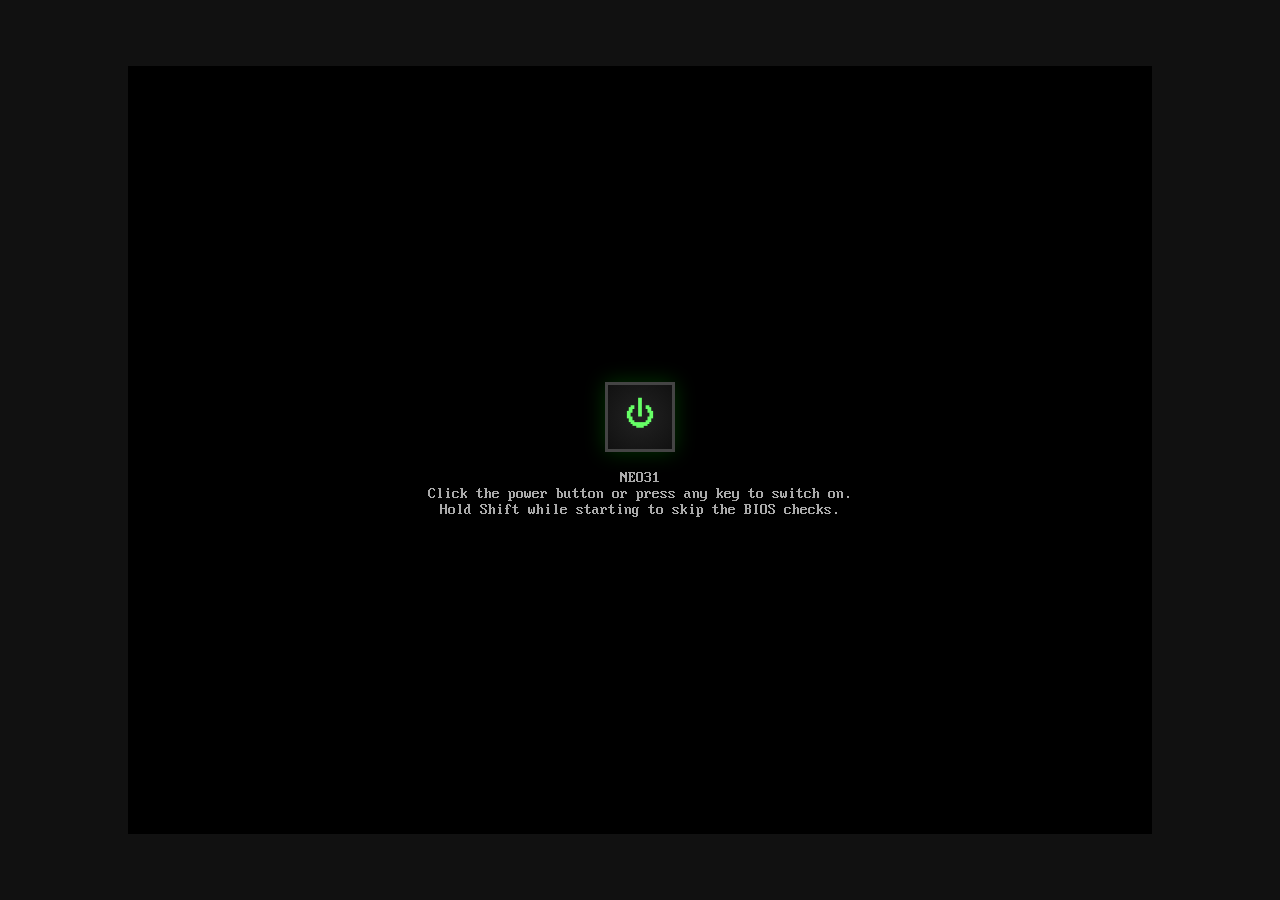
==== index.html @ 200caf45 "Initial commit" ====
<!DOCTYPE html>
<html lang="en">
<head>
<meta charset="utf-8">
<title>Neo31 — Windows 3.1 &amp; Neo10</title>
<meta name="viewport" content="width=device-width, initial-scale=1">
<link rel="stylesheet" href="css/win31.css">
<link rel="stylesheet" href="css/neo10.css">
</head>
<body>
<div id="stage">
  <div id="screen" tabindex="-1"></div>
</div>

<script src="js/util.js"></script>
<script src="js/sound.js"></script>
<script src="js/icons.js"></script>
<script src="js/fs.js"></script>
<script src="js/wm.js"></script>
<script src="js/ui.js"></script>
<script src="js/shell.js"></script>
<script src="js/settings.js"></script>
<script src="js/dos.js"></script>
<script src="js/apps/progman.js"></script>
<script src="js/apps/winfile.js"></script>
<script src="js/apps/control.js"></script>
<script src="js/apps/notepad.js"></script>
<script src="js/apps/write.js"></script>
<script src="js/apps/pbrush.js"></script>
<script src="js/apps/calc.js"></script>
<script src="js/apps/clock.js"></script>
<script src="js/apps/calendar.js"></script>
<script src="js/apps/cardfile.js"></script>
<script src="js/apps/charmap.js"></script>
<script src="js/apps/terminal.js"></script>
<script src="js/apps/media.js"></script>
<script src="js/apps/misc.js"></script>
<script src="js/apps/sol.js"></script>
<script src="js/apps/winmine.js"></script>
<script src="js/neo10/fileops.js"></script>
<script src="js/neo10/shell10.js"></script>
<script src="js/neo10/explorer.js"></script>
<script src="js/neo10/settings10.js"></script>
<script src="js/neo10/misc10.js"></script>
<script src="js/neo10/edge.js"></script>
<script src="js/main.js"></script>
</body>
</html>
---- css/win31.css ----
/* ===== Neo31 — Windows 3.1 look & feel ===== */
/* ===== Bitmap fonts (pixel-square outlines built by tools/build_fonts.py) ===== */
@font-face { font-family: "W31 System"; src: url(../fonts/w31-system.ttf); font-weight: 100 900; font-display: block; }
@font-face { font-family: "W31 MS Sans Serif"; src: url(../fonts/w31-mssans-8.ttf); font-weight: 100 549; font-display: block; }
@font-face { font-family: "W31 MS Sans Serif"; src: url(../fonts/w31-mssans-8-bold.ttf); font-weight: 550 900; font-display: block; }
@font-face { font-family: "W31 MS Sans Serif 10"; src: url(../fonts/w31-mssans-10.ttf); font-weight: 100 549; font-display: block; }
@font-face { font-family: "W31 MS Sans Serif 10"; src: url(../fonts/w31-mssans-10-bold.ttf); font-weight: 550 900; font-display: block; }
@font-face { font-family: "W31 Fixedsys"; src: url(../fonts/w31-fixedsys.ttf); font-weight: 100 900; font-display: block; }
@font-face { font-family: "W31 Courier"; src: url(../fonts/w31-courier.ttf); font-weight: 100 900; font-display: block; }
@font-face { font-family: "W31 Small Fonts"; src: url(../fonts/w31-smallfonts.ttf); font-weight: 100 900; font-display: block; }
@font-face { font-family: "W31 VGA"; src: url(../fonts/w31-vga.ttf); font-weight: 100 900; font-display: block; }
/* Large display text: Liberation Sans (Arial metrics) rasterised 1-bit, the way Windows 3.1 drew big TrueType text */
@font-face { font-family: "W31 Sans 24"; src: url(../fonts/w31-sans-24.ttf); font-weight: 100 549; font-display: block; }
@font-face { font-family: "W31 Sans 24"; src: url(../fonts/w31-sans-24-bold.ttf); font-weight: 550 900; font-display: block; }
@font-face { font-family: "W31 Sans 32"; src: url(../fonts/w31-sans-32.ttf); font-weight: 100 549; font-display: block; }
@font-face { font-family: "W31 Sans 32"; src: url(../fonts/w31-sans-32-bold.ttf); font-weight: 550 900; font-display: block; }
@font-face { font-family: "W31 Sans 48"; src: url(../fonts/w31-sans-48.ttf); font-weight: 100 900; font-display: block; }
@font-face { font-family: "W31 Sans 64"; src: url(../fonts/w31-sans-64.ttf); font-weight: 100 549; font-display: block; }
@font-face { font-family: "W31 Sans 64"; src: url(../fonts/w31-sans-64-bold.ttf); font-weight: 550 900; font-display: block; }
@font-face { font-family: "W31 Sans 96"; src: url(../fonts/w31-sans-96.ttf); font-weight: 100 900; font-display: block; }

:root {
  --desktop: #c0c0c0;
  --app-workspace: #ffffff;
  --window: #ffffff;
  --window-text: #000000;
  --menu: #ffffff;
  --menu-text: #000000;
  --active-title: #000080;
  --active-title-text: #ffffff;
  --inactive-title: #ffffff;
  --inactive-title-text: #000000;
  --active-border: #c0c0c0;
  --inactive-border: #c0c0c0;
  --window-frame: #000000;
  --scrollbar: #c0c0c0;
  --btn-face: #c0c0c0;
  --btn-shadow: #808080;
  --btn-text: #000000;
  --btn-highlight: #ffffff;
  --disabled-text: #808080;
  --highlight: #000080;
  --highlight-text: #ffffff;
  --border-w: 3px;
  --sys-font: 16px/16px "W31 System", sans-serif;
  --dlg-font: 16px/16px "W31 System", sans-serif;
  --icon-font: 13px/13px "W31 MS Sans Serif", sans-serif;
  --help-font: 16px/16px "W31 MS Sans Serif 10", sans-serif;
  --fixed-font: 15px/15px "W31 Fixedsys", monospace;
  --mono: 16px/16px "W31 VGA", monospace;
  --cur-arrow: default;
  --cur-wait: wait;
}

* { box-sizing: border-box; }
html, body { margin: 0; height: 100%; background: #000; overflow: hidden; }
body { font: var(--sys-font); color: #000; user-select: none; -webkit-user-select: none; }

#stage { position: fixed; inset: 0; background: #111; }
#screen {
  position: absolute; left: 0; top: 0; overflow: hidden; outline: none;
  transform-origin: 0 0; background: #000; cursor: var(--cur-arrow);
  image-rendering: pixelated; contain: strict;
  -webkit-font-smoothing: none; font-smooth: never; font-synthesis: none; text-rendering: optimizeSpeed; font-kerning: none;
}
#screen.busy, #screen.busy * { cursor: var(--cur-wait) !important; }
#screen.nocursor, #screen.nocursor * { cursor: none !important; }

/* ---------- desktop ---------- */
#desktop {
  position: absolute; inset: 0; background-color: var(--desktop); overflow: hidden;
}
#desktop .wallpaper { position: absolute; inset: 0; pointer-events: none; background-repeat: repeat; image-rendering: pixelated; }
#desktop .wallpaper.center { background-repeat: no-repeat; background-position: center; }
.layer { position: absolute; inset: 0; pointer-events: none; }
.layer > * { pointer-events: auto; }
#menus { z-index: 350000; }
#overlay { position: absolute; inset: 0; z-index: 349999; }

/* ---------- windows ---------- */
.win {
  position: absolute; display: flex; flex-direction: column;
  border: 1px solid var(--window-frame);
  padding: var(--border-w);
  background-color: var(--inactive-border);
  min-width: 112px;
}
.win.active { background-color: var(--active-border); }
.win.sizable {
  background-image:
    linear-gradient(#000, #000), linear-gradient(#000, #000), linear-gradient(#000, #000), linear-gradient(#000, #000);
  background-size: 1px 100%, 1px 100%, 100% 1px, 100% 1px;
  background-position: calc(var(--border-w) + 18px) 0, calc(100% - var(--border-w) - 18px) 0, 0 calc(var(--border-w) + 18px), 0 calc(100% - var(--border-w) - 18px);
  background-repeat: no-repeat;
}
.win.dlg { background-color: var(--inactive-title); padding: 4px; }
.win.dlg.active { background-color: var(--active-title); }
.win.dlg > .inner { outline: none; }
.win.noframe { padding: 0; }
.win.max { border-color: transparent; }
.win > .inner {
  flex: 1; display: flex; flex-direction: column; min-height: 0;
  border: 1px solid var(--window-frame); background: var(--window);
}
.win.dlg > .inner { background: var(--btn-face); }
.win.hidden, .win.min { display: none; }

.tb {
  display: flex; height: 19px; flex: none; border-bottom: 1px solid var(--window-frame);
  background: var(--inactive-title); color: var(--inactive-title-text);
}
.win.active > .inner > .tb { background: var(--active-title); color: var(--active-title-text); }
.win:not(.active) .win.active > .inner > .tb { background: var(--inactive-title); color: var(--inactive-title-text); }
.tb .cap {
  flex: 1; text-align: center; white-space: nowrap; overflow: hidden; text-overflow: clip;
  padding: 1px 4px 0; font: var(--sys-font);
}
.sys, .tbtn {
  width: 19px; height: 18px; flex: none; background: var(--btn-face); position: relative;
}
.sys { border-right: 1px solid #000; }
.sys::after {
  content: ''; position: absolute; left: 3px; top: 7px; width: 12px; height: 3px;
  background: #fff; border: 1px solid #000; box-shadow: 1px 1px 0 #808080;
}
.sys.child::after { width: 9px; left: 4px; }
.win.dlg .sys::after { width: 12px; }
.tbtn { border-left: 1px solid #000; box-shadow: inset 1px 1px 0 var(--btn-highlight), inset -1px -1px 0 var(--btn-shadow), inset -2px -2px 0 var(--btn-shadow); }
.tbtn:active, .tbtn.down { box-shadow: inset 1px 1px 0 var(--btn-shadow); }
.tbtn::after { content: ''; position: absolute; left: 5px; border: 4px solid transparent; }
.tbtn.min::after { top: 7px; border-top: 4px solid #000; border-bottom: 0; }
.tbtn.max::after { top: 5px; border-bottom: 4px solid #000; border-top: 0; }
.tbtn.restore::after { top: 2px; border-bottom: 4px solid #000; border-top: 0; }
.tbtn.restore::before { content: ''; position: absolute; left: 5px; top: 9px; border: 4px solid transparent; border-top: 4px solid #000; border-bottom: 0; }
.tbtn:active::after, .tbtn.down::after { transform: translate(1px, 1px); }

.mb {
  display: flex; flex: none; flex-wrap: wrap; background: var(--menu); color: var(--menu-text);
  border-bottom: 1px solid var(--window-frame); min-height: 19px; position: relative;
}
.mb-item { padding: 1px 6px 1px 7px; white-space: nowrap; }
.mb-item.open { background: var(--highlight); color: var(--highlight-text); }
.mb-item.disabled { color: var(--disabled-text); }
.mb .sys { border: 0; border-right: 0; height: 18px; background: transparent; }
.mb .mdi-sys { margin: 0 2px 0 0; }
.mb .mdi-sys::after { width: 9px; left: 5px; }
.mb .mdi-restore { margin-left: auto; height: 18px; border: 1px solid #000; border-width: 0 0 0 1px; }
.body { flex: 1; position: relative; overflow: hidden; min-height: 0; background: var(--window); color: var(--window-text); }
.win.dlg .body { background: var(--btn-face); color: #000; font: var(--dlg-font); }

/* sizing handles */
.rs { position: absolute; z-index: 5; }
.win { --rs: calc(var(--border-w) + 2px); }
.rs.n { top: -1px; left: 22px; right: 22px; height: var(--rs); cursor: ns-resize; }
.rs.s { bottom: -1px; left: 22px; right: 22px; height: var(--rs); cursor: ns-resize; }
.rs.w { left: -1px; top: 22px; bottom: 22px; width: var(--rs); cursor: ew-resize; }
.rs.e { right: -1px; top: 22px; bottom: 22px; width: var(--rs); cursor: ew-resize; }
.rs.nw { left: -1px; top: -1px; width: 23px; height: var(--rs); cursor: nwse-resize; }
.rs.nw2 { left: -1px; top: -1px; width: var(--rs); height: 23px; cursor: nwse-resize; }
.rs.ne { right: -1px; top: -1px; width: 23px; height: var(--rs); cursor: nesw-resize; }
.rs.ne2 { right: -1px; top: -1px; width: var(--rs); height: 23px; cursor: nesw-resize; }
.rs.sw { left: -1px; bottom: -1px; width: 23px; height: var(--rs); cursor: nesw-resize; }
.rs.sw2 { left: -1px; bottom: -1px; width: var(--rs); height: 23px; cursor: nesw-resize; }
.rs.se { right: -1px; bottom: -1px; width: 23px; height: var(--rs); cursor: nwse-resize; }
.rs.se2 { right: -1px; bottom: -1px; width: var(--rs); height: 23px; cursor: nwse-resize; }
.win.max .rs, .win.dlg .rs { display: none; }

/* XOR drag rectangle */
.xor { position: absolute; z-index: 99998; pointer-events: none; }
.xor > div { position: absolute; background: repeating-conic-gradient(#000 0 25%, #fff 0 50%) 0 0 / 2px 2px; opacity: .7; mix-blend-mode: difference; }
.xor .t { left: 0; right: 0; top: 0; height: 3px; }
.xor .b { left: 0; right: 0; bottom: 0; height: 3px; }
.xor .l { left: 0; top: 0; bottom: 0; width: 3px; }
.xor .r { right: 0; top: 0; bottom: 0; width: 3px; }

/* ---------- icons (minimised windows & program items) ---------- */
.icon {
  position: absolute; width: 72px; display: flex; flex-direction: column; align-items: center;
  text-align: center; outline: none;
}
.icon .img { width: 32px; height: 32px; margin-bottom: 2px; display: block; }
.icon .img img, .icon .img canvas { display: block; }
.icon .lbl {
  font: var(--icon-font); padding: 0 2px; max-width: 72px; word-wrap: break-word;
  color: #000; background: transparent;
}
#desktop > .wmc > .icon .lbl { background: var(--desktop); }
#desktop > .wmc > .icon .lbl:empty { display: none; }
.icon.sel .lbl, .icon:focus .lbl { background: var(--highlight) !important; color: var(--highlight-text) !important; }
.icon.inactive-sel .lbl { background: transparent; }
.ico { image-rendering: pixelated; pointer-events: none; }

.wmc { position: absolute; inset: 0; }

/* ---------- menus ---------- */
.popup {
  position: absolute; background: var(--menu); color: var(--menu-text); border: 1px solid #000;
  box-shadow: 2px 2px 0 #000; padding: 0 0 1px; min-width: 100px; z-index: 100001;
}
.popup .mi { display: flex; padding: 1px 0; white-space: nowrap; }
.popup .mi .chk { width: 18px; flex: none; }
.popup .mi .lab { flex: 1; padding-right: 18px; }
.popup .mi .acc { padding-right: 10px; }
.popup .mi .sub { padding-right: 6px; }
.popup .mi.hot { background: var(--highlight); color: var(--highlight-text); }
.popup .mi.dis { color: var(--disabled-text); }
.popup .sep { height: 1px; background: #000; margin: 3px 0; }

/* ---------- controls ---------- */
.btn {
  position: relative; font: var(--dlg-font); color: var(--btn-text); background: var(--btn-face);
  border: 1px solid #000; padding: 0 8px;
  clip-path: polygon(1px 0, calc(100% - 1px) 0, 100% 1px, 100% calc(100% - 1px), calc(100% - 1px) 100%, 1px 100%, 0 calc(100% - 1px), 0 1px); min-height: 23px; outline: none;
  box-shadow: inset 1px 1px 0 var(--btn-highlight), inset 2px 2px 0 var(--btn-highlight), inset -1px -1px 0 var(--btn-shadow), inset -2px -2px 0 var(--btn-shadow);
  cursor: inherit; white-space: nowrap;
}
.btn.default { border-width: 2px; }
.btn:active:not(:disabled), .btn.pressed { box-shadow: inset 1px 1px 0 var(--btn-shadow); padding-top: 2px; padding-left: 10px; }
.btn:focus-visible .bl, .btn:focus .bl { outline: 1px dotted #000; outline-offset: 0; }
.btn:disabled { color: var(--disabled-text); }
.btn .bl { padding: 0 2px; pointer-events: none; }

input.tx, textarea.tx, .tx {
  font: var(--dlg-font); font-weight: normal; background: #fff; color: #000; border: 1px solid #000;
  padding: 2px 3px; outline: none; border-radius: 0; height: 22px; user-select: text; -webkit-user-select: text;
}
input.tx:disabled { background: var(--btn-face); color: var(--disabled-text); }
input.tx::selection, textarea::selection, .sel-text::selection { background: var(--highlight); color: var(--highlight-text); }

input.chk, input.rad {
  appearance: none; -webkit-appearance: none; margin: 0 6px 0 0; width: 13px; height: 13px;
  border: 1px solid #000; background: #fff; position: relative; vertical-align: -2px; flex: none; outline: none;
}
input.chk:checked::before, input.chk:checked::after {
  content: ''; position: absolute; left: 5px; top: -1px; width: 1px; height: 13px; background: #000; transform: rotate(45deg);
}
input.chk:checked::after { transform: rotate(-45deg); }
label.lbl-ctl { display: inline-flex; align-items: center; white-space: nowrap; }
label.lbl-ctl:focus-within span { outline: 1px dotted #000; }

fieldset.grp { border: 1px solid #000; margin: 0; padding: 6px 8px 8px; position: absolute; }
fieldset.grp legend { padding: 0 2px; font: var(--dlg-font); margin-left: 4px; }

.lb {
  background: #fff; border: 1px solid #000; overflow-y: auto; overflow-x: hidden; outline: none;
  font: var(--dlg-font); font-weight: normal; color: #000;
}
.lb .it { padding: 0 3px; white-space: nowrap; overflow: hidden; text-overflow: ellipsis; display: flex; align-items: center; gap: 3px; min-height: 16px; }
.lb .it.sel { background: var(--highlight); color: var(--highlight-text); }
.lb:focus .it.cur { outline: 1px dotted #000; outline-offset: -1px; }
.lb .it.dis { color: var(--disabled-text); }

.cb { position: absolute; display: flex; height: 22px; outline: none; }
.cb .cbv { flex: 1; background: #fff; border: 1px solid #000; padding: 2px 3px; white-space: nowrap; overflow: hidden; font-weight: normal; }
.cb:focus .cbv span { background: var(--highlight); color: var(--highlight-text); }
.cb .cbb {
  width: 18px; border: 1px solid #000; border-left: 0; background: var(--btn-face); position: relative;
  box-shadow: inset 1px 1px 0 var(--btn-highlight), inset -1px -1px 0 var(--btn-shadow);
}
.cb .cbb::after { content: ''; position: absolute; left: 4px; top: 6px; border: 4px solid transparent; border-top: 4px solid #000; border-bottom: 0; }
.cb .cbb::before { content: ''; position: absolute; left: 4px; top: 12px; width: 8px; height: 1px; background: #000; }
.cb-drop { position: absolute; z-index: 100002; max-height: 150px; }

.slider { position: absolute; display: flex; height: 17px; background: var(--scrollbar); border: 1px solid #000; }
.slider .ar { width: 16px; flex: none; background: var(--btn-face); box-shadow: inset 1px 1px 0 var(--btn-highlight), inset -1px -1px 0 var(--btn-shadow); position: relative; }
.slider .ar.l { border-right: 1px solid #000; } .slider .ar.r { border-left: 1px solid #000; }
.slider .ar.l::after { content: ''; position: absolute; left: 4px; top: 3px; border: 4px solid transparent; border-right: 4px solid #000; border-left: 0; }
.slider .ar.r::after { content: ''; position: absolute; left: 6px; top: 3px; border: 4px solid transparent; border-left: 4px solid #000; border-right: 0; }
.slider .tr { flex: 1; position: relative; background: var(--scrollbar); }
.slider .th { position: absolute; top: 0; width: 16px; height: 15px; background: var(--btn-face); border-left: 1px solid #000; border-right: 1px solid #000; box-shadow: inset 1px 1px 0 var(--btn-highlight), inset -1px -1px 0 var(--btn-shadow); }

/* Win 3.1 scrollbars */
.scroll31, .scroll31 * { scrollbar-width: auto; }
.scroll31::-webkit-scrollbar, .scroll31 *::-webkit-scrollbar, .lb::-webkit-scrollbar, textarea::-webkit-scrollbar, .body *::-webkit-scrollbar { width: 17px; height: 17px; }
.body *::-webkit-scrollbar-track, .lb::-webkit-scrollbar-track { background: var(--scrollbar); }
.body *::-webkit-scrollbar-thumb, .lb::-webkit-scrollbar-thumb { background: var(--btn-face); border: 1px solid #000; box-shadow: inset 1px 1px 0 var(--btn-highlight), inset -1px -1px 0 var(--btn-shadow); }
.body *::-webkit-scrollbar-button, .lb::-webkit-scrollbar-button { display: block; width: 17px; height: 17px; background-color: var(--btn-face); border: 1px solid #000; box-shadow: inset 1px 1px 0 var(--btn-highlight), inset -1px -1px 0 var(--btn-shadow); background-repeat: no-repeat; background-position: center; }
.body *::-webkit-scrollbar-button:vertical:start:increment, .body *::-webkit-scrollbar-button:vertical:end:decrement,
.body *::-webkit-scrollbar-button:horizontal:start:increment, .body *::-webkit-scrollbar-button:horizontal:end:decrement,
.lb::-webkit-scrollbar-button:vertical:start:increment, .lb::-webkit-scrollbar-button:vertical:end:decrement { display: none; }
.body *::-webkit-scrollbar-corner { background: var(--btn-face); }

/* dialogs */
.dlgc { position: absolute; inset: 0; }
.dlgc > * { position: absolute; }
.dlgc .txt { white-space: pre-wrap; }
.win.mdimax > .inner > .tb { display: none; }
.mbox { display: inline-flex; position: absolute; left: 0; top: 0; min-width: 230px; flex-direction: column; padding: 14px 14px 12px; gap: 14px; }
.mbox .row { display: flex; gap: 16px; align-items: flex-start; }
.mbox .msg { white-space: pre-wrap; padding-top: 7px; max-width: 360px; line-height: 16px; }
.mbox .btns { display: flex; justify-content: center; gap: 10px; }
.mbox .btns .btn { min-width: 70px; }

/* ---------- boot & DOS ---------- */
.textmode {
  position: absolute; inset: 0; background: #000; color: #aaa; font: var(--mono); padding: 0;
  white-space: pre; overflow: hidden; z-index: 200000;
}
.textmode .cur { animation: blink 0.5s steps(1) infinite; color: #aaa; }
.textmode.gfx { padding: 0; }
@keyframes blink { 50% { opacity: 0; } }
.dosgrid { white-space: pre; font: var(--mono); color: #c0c0c0; background: #000; }
.dosgrid .cur { animation: blink 0.5s steps(1) infinite; }
.dosgrid .c-hi { color: #fff; }
.dosgrid .c-cy { color: #55ffff; }
.dosgrid .c-ye { color: #ffff55; }

.power {
  position: absolute; inset: 0; display: flex; flex-direction: column; align-items: center; justify-content: center;
  color: #aaa; background: #000; font: var(--mono); z-index: 300000; gap: 18px; text-align: center;
}
.power .pbtn {
  width: 70px; height: 70px; border: 3px solid #444; image-rendering: pixelated; display: flex; align-items: center; justify-content: center;
  color: #6f6; font-size: 30px; cursor: pointer; background: radial-gradient(#222, #111); box-shadow: 0 0 20px #030;
}
.power .pbtn:hover { border-color: #6f6; }

.splash { position: absolute; inset: 0; background: #000; z-index: 250000; display: flex; align-items: center; justify-content: center; }
.splash .box { display: flex; gap: 24px; align-items: center; color: #fff; }
.splash .t1 { font: bold 24px/28px "W31 Sans 24"; }
.splash .t2 { font: bold 64px/72px "W31 Sans 64"; margin: 0 0 4px; }
.splash .t3 { font: 24px/28px "W31 Sans 24"; color: #c0c0c0; }
.splash .t4 { font: var(--icon-font); color: #c0c0c0; margin-top: 30px; }

/* screen saver */
.saver { position: absolute; inset: 0; z-index: 400000; background: #000; }
.saver canvas { width: 100%; height: 100%; display: block; }

/* misc helpers */
.hidden { display: none !important; }
.sunken { border: 1px solid #000; background: #fff; }
.raised { background: var(--btn-face); box-shadow: inset 1px 1px 0 var(--btn-highlight), inset -1px -1px 0 var(--btn-shadow); }
.status { flex: none; display: flex; border-top: 1px solid #000; background: var(--btn-face); height: 21px; padding: 2px 3px; gap: 4px; font: var(--icon-font); }
.status > div { line-height: 15px; }
.status > div { border: 1px solid; border-color: var(--btn-shadow) var(--btn-highlight) var(--btn-highlight) var(--btn-shadow); padding: 0 4px; white-space: nowrap; overflow: hidden; }
.fill { position: absolute; inset: 0; }
.mono { font: var(--mono); }
textarea.edit {
  position: absolute; inset: 0; width: 100%; height: 100%; border: 0; resize: none; outline: none; padding: 1px 3px;
  font: var(--fixed-font); color: var(--window-text); background: var(--window);
  user-select: text; -webkit-user-select: text; overflow: scroll;
}
.trails { position: absolute; z-index: 500000; pointer-events: none; width: 16px; height: 22px; }
.win, .win:focus, .body:focus, .lb:focus, .cb:focus, .icon:focus, .slider:focus, [tabindex]:focus { outline: none; }
.lb:focus .it.cur { outline: 1px dotted #000; outline-offset: -1px; }
.body.dlgc { position: relative; inset: auto; }

.textmode canvas { position: absolute; left: 0; top: 0; width: 100%; height: 100%; image-rendering: pixelated; }
canvas.dosgrid { display: block; image-rendering: pixelated; }
.lb, .cb .cbv, input.tx, textarea.tx { font: var(--dlg-font); }
.pm-group .icon .lbl, #desktop .icon .lbl { font: var(--icon-font); }

/* Desktop > Icons > Wrap Title off: titles stay on one line */
#screen.notitlewrap .icon .lbl { white-space: nowrap; max-width: none; word-wrap: normal; }

/* icon title colours follow what they're drawn on */
.icon .lbl { color: var(--window-text); }
#desktop > .wmc > .icon .lbl { color: var(--desktop-text); }
.wmc .wmc > .icon .lbl { color: var(--workspace-text); }
---- css/neo10.css ----
/* ===== Neo10: Windows 10 layout, Windows 3.1 pixels =====
   Bitmap fonts are only ever used at whole multiples of their cell size. */
#desktop.neo { --tbh: 41px; --neo-text: 16px/16px "W31 MS Sans Serif 10", sans-serif; --neo-small: 13px/13px "W31 MS Sans Serif", sans-serif; }
#desktop.neo > .wmc { bottom: var(--tbh); }
.neo-pix { image-rendering: pixelated; }

/* full-screen layers: boot, lock, sign-in, shutdown */
.neo-full { position: absolute; inset: 0; z-index: 300000; overflow: hidden; color: #fff; }
.neo-center { position: absolute; inset: 0; display: flex; flex-direction: column; align-items: center; justify-content: center; }
.neo-bigtext { font: 32px/36px "W31 Sans 32"; color: #fff; }
.neo-lockbg { position: absolute; inset: 0; image-rendering: pixelated; }
.neo-lockface { position: absolute; inset: 0; }
.neo-lockclock { position: absolute; left: 48px; bottom: 56px; text-shadow: 2px 2px 0 #000; }
.neo-locktime { font: 96px/108px "W31 Sans 96"; }
.neo-lockdate { font: 48px/55px "W31 Sans 48"; }
.neo-signin { gap: 16px; background: transparent; }
.neo-signin img { image-rendering: pixelated; border: 2px solid #fff; }
.neo-signname { font: 32px/36px "W31 Sans 32"; text-shadow: 2px 2px 0 #000; }
.neo-pwrow { display: flex; gap: 0; }
.neo-pw { width: 220px; height: 30px !important; font: 16px/16px "W31 System"; }
.neo-pwrow .btn { min-width: 34px; height: 30px; }
.neo-signmsg { font: 16px/16px "W31 System"; min-height: 16px; text-shadow: 1px 1px 0 #000; }
.neo-welcome { display: flex; align-items: center; gap: 16px; font: 32px/36px "W31 Sans 32"; }
.neo-signpower { position: absolute; right: 16px; bottom: 16px; }
.neo-signpower .neo-tbtn { background: var(--btn-face); }

/* ---------------- taskbar ---------------- */
.neo-taskbar {
  position: absolute; left: 0; right: 0; bottom: 0; height: 41px; z-index: 90000; display: flex; align-items: center; gap: 2px;
  padding: 2px 0 1px 2px; background: var(--btn-face); color: var(--btn-text); border-top: 1px solid #000; font: var(--neo-small);
  transition: none;
}
.neo-taskbar.accent { background: var(--active-title); color: var(--active-title-text); }
.neo-taskbar.autohide:not(.peek) { transform: translateY(39px); }
.neo-tbtn { height: 36px; min-width: 30px; padding: 0 5px; display: flex; align-items: center; justify-content: center; gap: 6px; flex: none; }
.neo-tbtn:active, .neo-tbtn.pressed { box-shadow: inset 1px 1px 0 var(--btn-shadow), inset -1px -1px 0 var(--btn-highlight); }
.neo-start { width: 48px; box-shadow: inset 1px 1px 0 var(--btn-highlight), inset -1px -1px 0 var(--btn-shadow); border: 1px solid #000; height: 36px; background: var(--btn-face); }
.neo-start span { display: none; }
.neo-start.pressed { box-shadow: inset 1px 1px 0 var(--btn-shadow); }
.neo-search { display: flex; align-items: center; gap: 4px; width: 230px; height: 30px; padding: 0 4px; border: 1px solid #000; background: var(--window); flex: none; }
.neo-search input { flex: 1; border: 0 !important; height: 26px !important; padding: 0 2px; background: transparent; color: var(--window-text); font: 16px/16px "W31 System"; }
.neo-search input::placeholder { color: var(--disabled-text); }
.neo-search.inpanel { width: auto; margin: 6px; }
.neo-tbapps { flex: 1; display: flex; gap: 2px; overflow: hidden; height: 38px; align-items: center; }
.neo-tbapp {
  position: relative; width: 44px; height: 38px; display: flex; align-items: center; justify-content: center; gap: 6px; flex: none; padding: 0 4px;
}
.neo-tbapp.running { background: var(--btn-face); border: 1px solid #000; box-shadow: inset 1px 1px 0 var(--btn-highlight), inset -1px -1px 0 var(--btn-shadow); }
.neo-tbapp.running::after { content: ''; position: absolute; left: 6px; right: 6px; bottom: 2px; height: 2px; background: var(--highlight); }
.neo-tbapp.multi::before { content: ''; position: absolute; right: -3px; top: 3px; bottom: 3px; width: 2px; border: 1px solid #000; border-left: 0; background: var(--btn-face); }
.neo-tbapp.active { box-shadow: inset 1px 1px 0 var(--btn-shadow), inset 2px 2px 0 var(--btn-shadow); background-image: repeating-conic-gradient(var(--btn-highlight) 0 25%, transparent 0 50%); background-size: 2px 2px; }
.neo-tbapp.labels { width: 168px; justify-content: flex-start; }
.neo-tbapp.labels span { white-space: nowrap; overflow: hidden; text-overflow: ellipsis; font: 16px/16px "W31 System"; }
.neo-tbapp.flash { background: var(--active-title); }
.neo-tray { display: flex; align-items: center; height: 38px; gap: 0; flex: none; }
.neo-clock { flex-direction: column; gap: 2px; min-width: 72px; padding: 0 6px; font: var(--neo-small); }
.neo-showdesk { width: 7px; height: 38px; border-left: 1px solid var(--btn-shadow); margin-left: 4px; flex: none; }

/* ---------------- panels (start, search, action centre, flyouts) ---------------- */
.neo-panel { position: absolute; bottom: var(--tbh); z-index: 95000; color: var(--btn-text); font: var(--neo-text); }
.raised { border: 1px solid #000; }
.neo-start-menu { left: 0; height: min(520px, calc(100% - var(--tbh) - 8px)); display: flex; background: var(--btn-face); }
.neo-rail { width: 48px; display: flex; flex-direction: column; border-right: 1px solid var(--btn-shadow); padding: 4px 0; flex: none; }
.neo-railbtn { height: 40px; display: flex; align-items: center; justify-content: center; }
.neo-railbtn span { display: none; }
.neo-railbtn:hover, .neo-appitem:hover, .neo-appitem.hot, .neo-cat:hover { background: var(--highlight); color: var(--highlight-text); }
.neo-applist { width: 240px; overflow-y: auto; padding: 4px 0; flex: none; background: var(--window); color: var(--window-text); border-right: 1px solid #000; }
.neo-applabel { font: bold 13px/13px "W31 MS Sans Serif"; padding: 10px 10px 6px; color: inherit; }
.neo-appitem { display: flex; align-items: center; gap: 8px; padding: 4px 10px; min-height: 26px; cursor: inherit; }
.neo-appitem.indent { padding-left: 30px; }
.neo-appitem.cur { background: var(--btn-face); box-shadow: inset 3px 0 0 var(--highlight); }
.neo-chev { margin-left: auto; font: var(--neo-small); }
.neo-tiles { width: 320px; padding: 4px 10px; overflow-y: auto; flex: none; }
.neo-tilehead { font: bold 13px/13px "W31 MS Sans Serif"; padding: 6px 0 8px; }
.neo-tilegrid { display: grid; grid-template-columns: repeat(3, 96px); grid-auto-rows: 96px; gap: 6px; grid-auto-flow: dense; }
.neo-tile { position: relative; border: 1px solid #000; color: #fff; overflow: hidden; box-shadow: inset 1px 1px 0 rgba(255,255,255,.6), inset -1px -1px 0 rgba(0,0,0,.6); background-repeat: repeat; image-rendering: pixelated; }
.neo-tile.wide { grid-column: span 2; }
.neo-tile:active { box-shadow: inset 1px 1px 0 rgba(0,0,0,.6); }
.neo-tilebody { position: absolute; inset: 0 0 18px 0; display: flex; flex-direction: column; align-items: center; justify-content: center; gap: 4px; font: var(--neo-small); text-shadow: 1px 1px 0 #000; }
.neo-tilebig { font: 32px/36px "W31 Sans 32"; }
.neo-tilerow { display: flex; align-items: center; gap: 8px; }
.neo-tilename { position: absolute; left: 5px; bottom: 4px; font: var(--neo-small); text-shadow: 1px 1px 0 #000; white-space: nowrap; }

.neo-search-panel { left: 52px; width: 600px; height: min(440px, calc(100% - var(--tbh) - 8px)); display: flex; flex-wrap: wrap; background: var(--btn-face); align-content: stretch; }
.neo-search-panel .neo-search.inpanel { width: calc(100% - 12px); flex: none; }
.neo-results { width: 300px; height: 100%; overflow-y: auto; background: var(--window); color: var(--window-text); border-right: 1px solid #000; }
.neo-search-panel .neo-search.inpanel ~ .neo-results, .neo-search-panel .neo-search.inpanel ~ .neo-resdetail { height: calc(100% - 44px); }
.neo-appitem.best { min-height: 48px; }
.neo-resdetail { flex: 1; display: flex; flex-direction: column; align-items: center; padding: 24px 12px; gap: 8px; height: 100%; }
.neo-resdetail img { image-rendering: pixelated; }
.neo-resdetail .neo-appitem { align-self: stretch; }
.neo-detname { font: 24px/28px "W31 Sans 24"; text-align: center; }
.neo-kind { font: var(--neo-small); color: inherit; opacity: 1; }
.neo-sep { align-self: stretch; border-top: 1px solid var(--btn-shadow); margin: 6px 0; }
.neo-noresult { padding: 16px; }

.neo-action { right: 0; top: 0; width: 330px; display: flex; flex-direction: column; background: var(--btn-face); }
.neo-achead { display: flex; justify-content: space-between; align-items: baseline; padding: 12px 12px 8px; font: 16px/16px "W31 System"; }
.neo-link { color: var(--highlight); text-decoration: underline; font: var(--neo-small); padding: 4px 0; }
.neo-panel .neo-link, .neo-scontent .neo-link { cursor: inherit; }
.neo-notes { flex: 1; overflow-y: auto; padding: 0 8px; display: flex; flex-direction: column; gap: 6px; }
.neo-note { position: relative; display: flex; gap: 10px; padding: 8px 22px 8px 8px; background: var(--window); color: var(--window-text); }
.neo-ttitle { font: bold 16px/16px "W31 MS Sans Serif 10"; margin: 2px 0; }
.neo-nonotes { padding: 24px; text-align: center; }
.neo-x { position: absolute; right: 2px; top: 2px; width: 16px; height: 16px; line-height: 14px; text-align: center; font: bold 16px/14px "W31 System"; border: 1px solid #000; background: var(--btn-face); color: var(--btn-text); }
.neo-quick { display: grid; grid-template-columns: repeat(4, 1fr); gap: 4px; padding: 8px; border-top: 1px solid var(--btn-shadow); }
.neo-qa { height: 60px; display: flex; flex-direction: column; justify-content: center; align-items: center; gap: 4px; border: 1px solid #000; background: var(--btn-face); font: var(--neo-small); text-align: center; box-shadow: inset 1px 1px 0 var(--btn-highlight), inset -1px -1px 0 var(--btn-shadow); }
.neo-qa.on { background: var(--highlight); color: var(--highlight-text); box-shadow: inset 1px 1px 0 var(--btn-shadow); }

.neo-fly { right: 4px; width: 300px; padding: 12px; background: var(--btn-face); display: flex; flex-direction: column; gap: 6px; }
.neo-flytime { font: 32px/36px "W31 Sans 32"; }
.neo-cal { margin-top: 6px; }
.neo-calhead { display: flex; justify-content: space-between; padding: 4px 0; font: 16px/16px "W31 System"; }
.neo-calgrid { display: grid; grid-template-columns: repeat(7, 1fr); text-align: center; gap: 1px; background: var(--window); color: var(--window-text); border: 1px solid #000; }
.neo-caldow { font: bold 13px/22px "W31 MS Sans Serif"; border-bottom: 1px solid #000; }
.neo-calday { line-height: 26px; }
.neo-calday.other { color: var(--disabled-text); }
.neo-calday.today { background: var(--highlight); color: var(--highlight-text); }
.neo-volrow { display: flex; align-items: center; gap: 8px; }
.neo-flypct { width: 32px; text-align: right; font: 16px/16px "W31 System"; }
.neo-netitem { display: flex; gap: 10px; align-items: center; padding: 8px; border: 1px solid #000; background: var(--window); color: var(--window-text); }
.neo-netitem.on { box-shadow: inset 4px 0 0 var(--highlight); }

.neo-toast { position: absolute; right: 8px; width: 330px; z-index: 96000; }
.neo-toast .inner { background: var(--btn-face); }
.neo-toastbody { display: flex; gap: 10px; padding: 10px; font: var(--neo-text); color: var(--btn-text); }

/* ---------------- task view ---------------- */
.neo-taskview { position: absolute; left: 0; right: 0; top: 0; bottom: var(--tbh); z-index: 94000; background: repeating-conic-gradient(#000 0 25%, transparent 0 50%) 0 0 / 2px 2px; display: flex; flex-direction: column; overflow: auto; }
.neo-vdstrip { display: flex; gap: 12px; padding: 16px; justify-content: center; flex: none; }
.neo-vd { position: relative; width: 130px; height: 96px; display: flex; flex-direction: column; align-items: center; gap: 6px; padding: 8px; background: var(--btn-face); color: var(--btn-text); font: var(--neo-small); box-shadow: inset 1px 1px 0 var(--btn-highlight), inset -1px -1px 0 var(--btn-shadow); }
.neo-vd.cur { box-shadow: inset 1px 1px 0 var(--btn-shadow); background: var(--highlight); color: var(--highlight-text); }
.neo-vdthumb { width: 96px; height: 54px; background: var(--desktop); border: 1px solid #000; }
.neo-vdnew { justify-content: center; }
.neo-cards { flex: 1; display: flex; flex-wrap: wrap; gap: 28px; align-content: center; justify-content: center; padding: 24px; }
.neo-card { position: relative !important; width: 230px; height: 160px; }
.neo-cardbody { display: flex; align-items: center; justify-content: center; }
.neo-card .neo-x { top: -9px; right: -9px; }

/* ---------------- desktop icons ---------------- */
.neo-deskicons { position: absolute; inset: 0; z-index: 0; }
.neo-deskicons .icon .lbl { background: transparent !important; color: #fff; text-shadow: 1px 1px 0 #000; }
.neo-deskicons .icon.sel .lbl { text-shadow: none; }
.neo-deskicons .icon.sel .lbl { background: var(--highlight) !important; color: var(--highlight-text) !important; }
.neo-deskicons .icon.sel .img { filter: none; }
.neo-rename { width: 74px; height: 18px !important; padding: 0 2px !important; font: 13px/13px "W31 MS Sans Serif" !important; }

/* ---------------- File Explorer ---------------- */
.body.neo-explorer { display: flex; flex-direction: column; background: var(--btn-face); }
.neo-xbar { display: flex; gap: 4px; padding: 4px; align-items: center; border-bottom: 1px solid #000; flex: none; }
.neo-xbtn { width: 26px; height: 24px; display: flex; align-items: center; justify-content: center; border: 1px solid #000; background: var(--btn-face); box-shadow: inset 1px 1px 0 var(--btn-highlight), inset -1px -1px 0 var(--btn-shadow); }
.neo-xbtn:active { box-shadow: inset 1px 1px 0 var(--btn-shadow); }
.neo-xbtn.dis img { opacity: .35; }
.neo-addr { flex: 1; height: 24px !important; }
.neo-xsearch { width: 160px; height: 24px !important; }
.neo-xsplit { flex: 1; display: flex; min-height: 0; background: var(--window); }
.neo-xnav { width: 168px; border: 0 !important; border-right: 1px solid #000 !important; font: var(--neo-text) !important; flex: none; }
.neo-xnav .it { min-height: 22px; }
.neo-xmain { flex: 1; border: 0 !important; position: relative; font: var(--neo-text) !important; overflow: auto; }
.neo-xhead { position: sticky; top: 0; display: flex; z-index: 2; background: var(--btn-face); }
.neo-xcol { padding: 1px 6px; font: var(--neo-small); flex: none; overflow: hidden; white-space: nowrap; background: var(--btn-face); color: var(--btn-text); box-shadow: inset 1px 1px 0 var(--btn-highlight), inset -1px -1px 0 var(--btn-shadow); }
.neo-xrow { display: flex !important; align-items: center; min-height: 20px; white-space: nowrap; }
.neo-xrow > span { flex: none; display: flex; align-items: center; gap: 6px; overflow: hidden; padding: 0 6px; }
.neo-xname { overflow: hidden; text-overflow: ellipsis; }
.view-icons .neo-xgrid { display: flex; flex-wrap: wrap; align-content: flex-start; padding: 6px; gap: 4px; }
.neo-xicon { position: relative !important; width: 84px; padding: 4px 0; }
.neo-xicon.sel .lbl { background: var(--highlight); color: var(--highlight-text); }
.neo-xicon .lbl { max-width: 82px; }
.view-list .neo-xgrid { display: flex; flex-direction: column; flex-wrap: wrap; height: 100%; align-content: flex-start; }
.neo-xlist { width: 200px; }
.neo-xmain .neo-xgrid .icon { left: auto; top: auto; }
.neo-drive { display: inline-flex; gap: 10px; padding: 8px; margin: 4px 8px; width: 270px; align-items: center; }
.neo-drive:hover { background: var(--btn-face); }
.neo-usage { height: 12px; width: 190px; margin: 4px 0; background: var(--window); position: relative; }
.neo-usage > div { height: 100%; }
.neo-xtools { display: flex; gap: 6px; padding: 6px; border-bottom: 1px solid var(--btn-shadow); }
.neo-xempty { padding: 24px; text-align: center; color: var(--disabled-text); }

/* ---------------- Settings ---------------- */
.body.neo-settings { display: flex; background: var(--window); color: var(--window-text); font: var(--neo-text); }
.neo-sside { width: 210px; border-right: 1px solid #000; overflow-y: auto; background: var(--btn-face); color: var(--btn-text); flex: none; padding-top: 6px; }
.neo-home { border-bottom: 1px solid var(--btn-shadow); margin-bottom: 4px; }
.neo-scontent { flex: 1; overflow: auto; padding: 16px 28px 32px; position: relative; }
.neo-h1 { font: 32px/36px "W31 Sans 32"; margin: 2px 0 12px; }
.neo-h2 { font: bold 16px/16px "W31 MS Sans Serif 10"; margin: 18px 0 8px; }
.neo-p { font: var(--neo-text); margin: 4px 0; max-width: 520px; white-space: pre-wrap; }
.neo-sfield { margin: 12px 0; position: relative; }
.neo-slabel { font: 16px/16px "W31 MS Sans Serif 10"; margin-bottom: 6px; }
.neo-srow { display: flex; gap: 12px; align-items: center; }
.neo-btnrow { display: flex; gap: 8px; }
.neo-togrow { display: flex; align-items: center; gap: 10px; }
.neo-toggle { position: relative; width: 44px; height: 22px; border: 1px solid #000; background: var(--window); box-shadow: inset 1px 1px 0 var(--btn-shadow); }
.neo-toggle.on { background: var(--highlight); }
.neo-knob { position: absolute; top: 2px; left: 2px; width: 16px; height: 16px; background: var(--btn-face); box-shadow: inset 1px 1px 0 var(--btn-highlight), inset -1px -1px 0 var(--btn-shadow); }
.neo-toggle.on .neo-knob { left: 24px; }
.neo-toggle:focus { outline: 1px dotted var(--window-text); outline-offset: 2px; }
.neo-catgrid { display: grid; grid-template-columns: repeat(3, 1fr); gap: 8px; margin-top: 20px; }
.neo-cat { display: flex; gap: 12px; align-items: center; padding: 10px; border: 1px solid transparent; }
.neo-findwrap { position: relative; width: 340px; margin: 0 auto; }
.neo-find { width: 340px; height: 28px !important; }
.neo-findres { position: absolute; left: 0; right: 0; top: 30px; z-index: 5; background: var(--window); border: 1px solid #000; }
.neo-findres:empty { display: none; }
.neo-swatches { display: flex; flex-wrap: wrap; gap: 6px; max-width: 420px; margin: 6px 0 10px; }
.neo-swatch { width: 30px; height: 30px; border: 1px solid #000; }
.neo-swatch.on { outline: 2px solid var(--window-text); outline-offset: 2px; }
.neo-picgrid { display: grid; grid-template-columns: repeat(auto-fill, 84px); gap: 8px; max-width: 560px; margin-bottom: 8px; }
.neo-pic { width: 84px; height: 60px; border: 1px solid #000; background-repeat: repeat; background-color: var(--desktop); image-rendering: pixelated; }
.neo-pic.on { outline: 3px solid var(--highlight); outline-offset: 1px; }
.neo-preview { position: relative; width: 240px; height: 150px; border: 1px solid #000; overflow: hidden; margin-bottom: 12px; image-rendering: pixelated; }
.neo-themes { display: grid; grid-template-columns: repeat(auto-fill, 128px); gap: 8px; }
.neo-theme { display: flex; flex-direction: column; gap: 4px; padding: 6px; font: var(--neo-small); background: var(--btn-face); color: var(--btn-text); }
.neo-theme.on { outline: 3px solid var(--highlight); }
.neo-thprev { height: 60px; padding: 10px 16px; border: 1px solid #000; }
.neo-thprev > div { height: 36px; }
.neo-info { display: flex; flex-direction: column; gap: 4px; margin: 6px 0; }
.neo-inforow { display: flex; gap: 12px; }
.neo-inforow > span:first-child { width: 200px; flex: none; font: bold 16px/16px "W31 MS Sans Serif 10"; }
.neo-approw { display: flex; gap: 12px; align-items: center; padding: 6px; border-bottom: 1px solid var(--btn-shadow); }
.neo-approw:hover { background: var(--btn-face); }

/* ---------------- Task Manager ---------------- */
.body.neo-taskmgr { display: flex; flex-direction: column; background: var(--btn-face); padding: 6px; }
.neo-tabs { display: flex; gap: 0; flex: none; }
.neo-tab { padding: 3px 12px; border: 1px solid #000; border-bottom: 0; background: var(--btn-face); margin-right: -1px; position: relative; top: 1px; box-shadow: inset 1px 1px 0 var(--btn-highlight); }
.neo-tab.on { background: var(--window); z-index: 1; padding-bottom: 4px; top: 0; }
.neo-tabpane { flex: 1; overflow: auto; background: var(--window); color: var(--window-text); border: 1px solid #000; padding: 4px; font: var(--neo-text); }
.neo-tmfoot { display: flex; justify-content: flex-end; padding-top: 6px; flex: none; }
.neo-graph { border: 1px solid #000; image-rendering: pixelated; display: block; margin: 4px 0; }

/* ---------------- Weather ---------------- */
.body.neo-weather { padding: 12px 16px; background: var(--window); color: var(--window-text); font: var(--neo-text); }
.neo-wxnow { display: flex; gap: 16px; align-items: center; margin-bottom: 12px; }
.neo-wxnow img { image-rendering: pixelated; }
.neo-wxtemp { font: 64px/72px "W31 Sans 64"; }
.neo-wxdays { display: flex; gap: 8px; margin-bottom: 10px; }
.neo-wxday { width: 90px; display: flex; flex-direction: column; align-items: center; gap: 4px; padding: 6px 2px; background: var(--btn-face); color: var(--btn-text); box-shadow: inset 1px 1px 0 var(--btn-highlight), inset -1px -1px 0 var(--btn-shadow); }

/* ======================= MICROSOFT EDGE ======================= */
.body.edge { display: flex; flex-direction: column; background: var(--btn-face); --neo-text: 16px/16px "W31 MS Sans Serif 10", sans-serif; --neo-small: 13px/13px "W31 MS Sans Serif", sans-serif; }
.edge-tabs { flex: none; display: flex; align-items: flex-end; gap: 2px; height: 30px; padding: 0 4px; background: #808080; border-bottom: 1px solid #000; overflow: hidden; }
.edge-tab { flex: 0 1 200px; min-width: 44px; height: 24px; display: flex; align-items: center; gap: 4px; padding: 0 2px 0 5px; background: #c0c0c0; color: #000; border: 1px solid #000; border-bottom: none; box-shadow: inset 1px 1px 0 #fff; font: var(--neo-small); overflow: hidden; }
.edge-tab.on { height: 27px; margin-bottom: -1px; background: var(--btn-face); color: var(--btn-text); font-weight: bold; }
.edge-tab img { flex: none; }
.edge-tt { flex: 1; white-space: nowrap; overflow: hidden; }
.edge-tx { flex: none; display: flex; width: 16px; height: 16px; }
.edge-tx:hover { box-shadow: inset 1px 1px 0 #fff, inset -1px -1px 0 #808080; }
.edge-plus { flex: none; display: flex; align-items: center; justify-content: center; width: 26px; height: 22px; margin: 0 0 2px 2px; background: var(--btn-face); border: 1px solid #000; box-shadow: inset 1px 1px 0 var(--btn-highlight), inset -1px -1px 0 var(--btn-shadow); }
.edge-plus:active { box-shadow: inset 1px 1px 0 var(--btn-shadow); }
.edge-bar .neo-xbtn.hidden { display: none; }
.edge-addr { flex: 1; display: flex; align-items: center; gap: 4px; height: 24px; padding: 0 3px; min-width: 60px; }
.edge-siteico, .edge-star { flex: none; display: flex; }
.edge-addrin { flex: 1; min-width: 0; height: 20px; border: 0; outline: 0; padding: 0; background: transparent; color: #000; font: var(--dlg-font); font-weight: normal; }
.edge-favbar { flex: none; display: flex; gap: 2px; padding: 2px 4px; border-bottom: 1px solid #000; font: var(--neo-small); overflow: hidden; }
.edge-fav { display: flex; align-items: center; gap: 4px; padding: 2px 6px 2px 3px; white-space: nowrap; }
.edge-fav:hover { box-shadow: inset 1px 1px 0 var(--btn-highlight), inset -1px -1px 0 var(--btn-shadow); }
.edge-fav:active { box-shadow: inset 1px 1px 0 var(--btn-shadow), inset -1px -1px 0 var(--btn-highlight); }
.edge-find { flex: none; display: flex; align-items: center; gap: 4px; padding: 3px 4px; border-bottom: 1px solid #000; font: var(--neo-small); }
.edge-find input.tx { position: relative; width: 220px; height: 22px; }
.edge-findn { min-width: 90px; padding: 0 4px; }
.edge-views { flex: 1; position: relative; min-height: 0; background: #fff; }
.edge-view { position: absolute; inset: 0; display: flex; flex-direction: column; }
.edge-frame { flex: 1; width: 100%; border: 0; background: #fff; }
.edge-info { flex: none; display: flex; align-items: center; gap: 8px; padding: 3px 6px; background: var(--btn-face); border-bottom: 1px solid #000; font: var(--neo-small); }
.edge-info span { flex: 1; }
.edge-status { position: absolute; left: 0; bottom: 0; z-index: 3; max-width: 70%; padding: 2px 5px; background: var(--btn-face); color: #000; border: 1px solid #000; border-left: 0; border-bottom: 0; font: var(--neo-small); white-space: nowrap; overflow: hidden; pointer-events: none; }
.edge-dlbar { flex: none; display: flex; align-items: center; gap: 8px; padding: 5px 8px; border-top: 1px solid #000; font: var(--neo-text); }
.edge-dlbar .btn { position: relative; height: 24px; padding: 0 10px; }
.edge-sugg { position: absolute; z-index: 20; background: #fff; color: #000; border: 1px solid #000; font: var(--neo-text); }
.edge-srow { display: flex; align-items: center; gap: 6px; padding: 3px 6px; white-space: nowrap; overflow: hidden; }
.edge-srow .nw-date { margin-left: auto; padding-left: 12px; overflow: hidden; }
.edge-srow.hot, .edge-srow:hover { background: var(--highlight); color: var(--highlight-text); }
.edge-srow.hot .nw-date, .edge-srow:hover .nw-date { color: inherit; }

/* pages */
.edge-doc { flex: 1; overflow: auto; background: #fff; color: #000; font: 16px/18px "W31 MS Sans Serif 10", sans-serif; user-select: text; -webkit-user-select: text; image-rendering: pixelated; }
.edge-doc a { color: #0000ff; text-decoration: underline; }
.edge-doc a.vis { color: #800080; }
.edge-doc input.tx { position: relative; height: 24px; }
.edge-doc .btn { position: relative; height: 24px; padding: 0 12px; }
.edge-doc mark.edge-hit { background: #ffff00; color: #000; }
.edge-doc mark.edge-hit.cur { background: #00ffff; }
.edge-pre { margin: 0; padding: 8px 12px; font: var(--fixed-font); white-space: pre-wrap; }
.edge-img { flex: 1; display: flex; align-items: center; justify-content: center; min-height: 100%; background: #808080; }
.edge-img img { image-rendering: pixelated; }
.edge-row { display: flex; align-items: center; gap: 8px; padding: 3px 0; }
.edge-rowx { display: flex; opacity: .6; }
.edge-rowx:hover { opacity: 1; }
.edge-set .neo-sfield { margin-bottom: 14px; }
.edge-nt { display: flex; flex-direction: column; align-items: center; padding: 36px 16px 24px; }
.edge-ntsearch { display: flex; align-items: center; gap: 6px; width: min(520px, 90%); height: 34px; padding: 0 8px; }
.edge-ntsearch input { flex: 1; border: 0; outline: 0; background: transparent; font: 16px/16px "W31 MS Sans Serif 10"; color: #000; }
.edge-nthead { align-self: stretch; max-width: 640px; margin: 24px auto 8px; width: 100%; font: bold 16px/16px "W31 MS Sans Serif 10"; }
.edge-sites { display: grid; grid-template-columns: repeat(4, 140px); gap: 8px; }
.edge-site { display: flex; flex-direction: column; align-items: center; justify-content: center; gap: 6px; height: 76px; padding: 4px; color: #000 !important; text-decoration: none !important; font: var(--neo-small); text-align: center; overflow: hidden; }
.edge-site:active { box-shadow: inset 1px 1px 0 var(--btn-shadow); }
.edge-ntfeed { width: 100%; max-width: 640px; }
.edge-ntcols { display: grid; grid-template-columns: 1fr 200px; gap: 20px; align-items: start; }
.nw-head { display: flex; align-items: center; gap: 24px; padding: 8px 16px; background: #000080; color: #fff; flex-wrap: wrap; }
.edge-doc .nw-brand { display: flex; align-items: center; gap: 8px; color: #fff; text-decoration: none; font: 24px/28px "W31 Sans 24"; }
.nw-nav { display: flex; gap: 14px; flex-wrap: wrap; }
.edge-doc .nw-nav a { color: #fff; text-decoration: none; }
.edge-doc .nw-nav a.on, .edge-doc .nw-nav a:hover { text-decoration: underline; }
.nw-body { padding: 16px 24px; max-width: 760px; }
.nw h1 { margin: 0 0 12px; font: 32px/36px "W31 Sans 32"; font-weight: normal; }
.nw h2 { margin: 18px 0 6px; font: bold 16px/18px "W31 MS Sans Serif 10"; }
.nw p { margin: 0 0 10px; max-width: 640px; }
.nw-foot { margin-top: 8px; padding: 10px 24px 16px; border-top: 1px solid #c0c0c0; color: #808080; font: var(--neo-small); }
.nw-search { display: flex; align-items: center; gap: 6px; margin: 4px 0 16px; }
.nw-cols { display: grid; grid-template-columns: 1fr 220px; gap: 24px; }
.nw-box { margin: 0 0 12px; padding: 8px 10px; border: 1px solid #000; background: var(--btn-face); }
.nw-boxhead { margin-bottom: 6px; font-weight: bold; }
.nw-item { margin-bottom: 10px; }
.nw-date { color: #808080; font: var(--neo-small); }
.nw-res { margin-bottom: 14px; }
.nw-url { color: #008000; font: var(--neo-small); margin: 2px 0; }
.nw-card { display: flex; align-items: center; gap: 12px; padding: 8px 0; border-bottom: 1px solid #c0c0c0; }
.nw-thumb { flex: none; width: 64px; height: 48px; border: 1px solid #000; background-repeat: repeat; }
.nw-wx { display: flex; align-items: center; gap: 8px; margin: 4px 0; }
.nw-wxt { font: 24px/28px "W31 Sans 24"; }
.nw-wx.big .nw-wxt { font: 48px/55px "W31 Sans 48"; }
.nw-table { border-collapse: collapse; margin-bottom: 12px; }
.nw-table td, .nw-table th { padding: 3px 14px 3px 0; text-align: left; vertical-align: middle; }
.nw-table .num { text-align: right; }
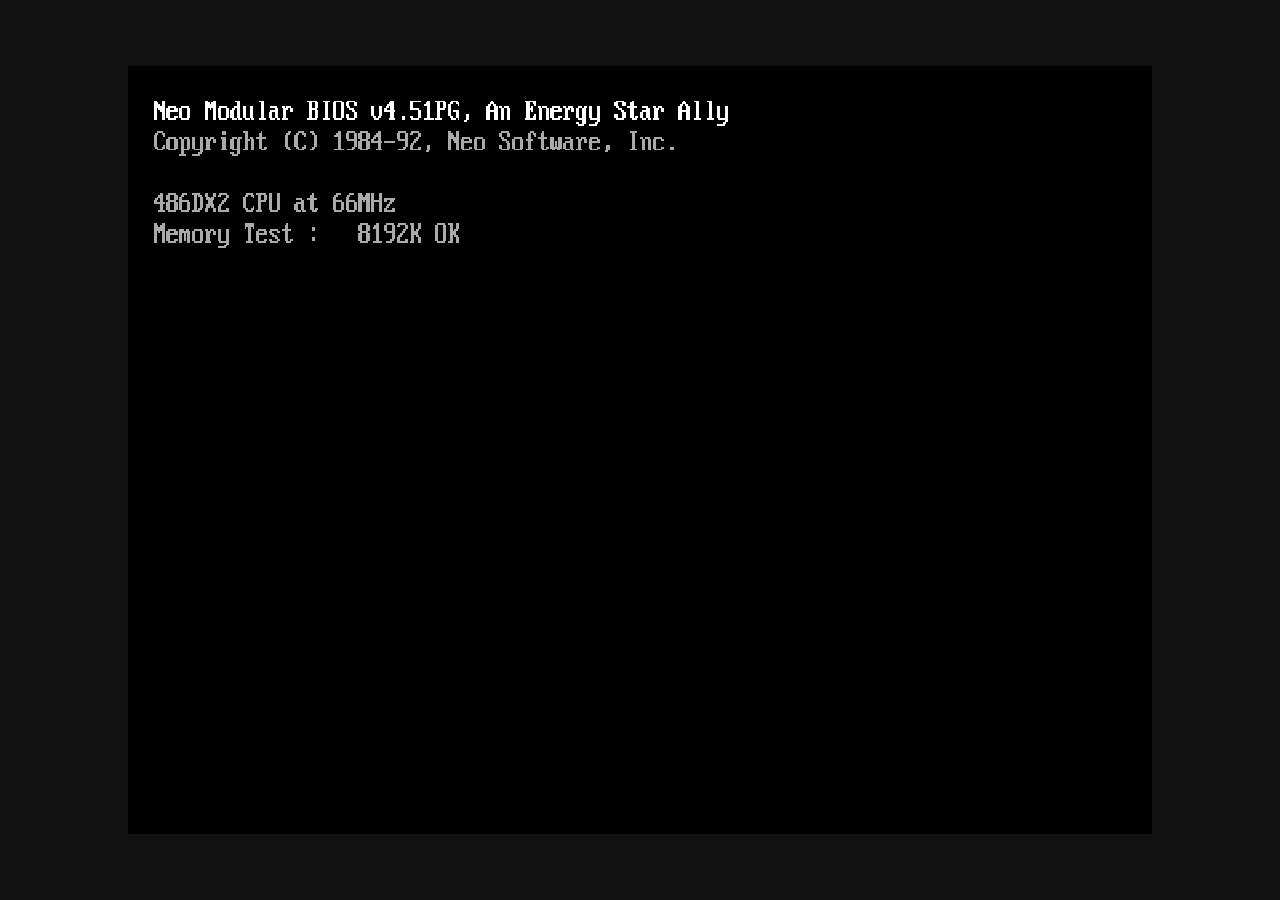
==== commit f4af047b: "Add Windows Setup, out-of-box experience, simulated updates and reset/recovery - First start runs Wi" ====
--- a/index.html
+++ b/index.html
@@ -6,6 +6,7 @@
 <meta name="viewport" content="width=device-width, initial-scale=1">
 <link rel="stylesheet" href="css/win31.css">
 <link rel="stylesheet" href="css/neo10.css">
+<link rel="stylesheet" href="css/setup10.css">
 </head>
 <body>
 <div id="stage">
@@ -18,6 +19,7 @@
 <script src="js/fs.js"></script>
 <script src="js/wm.js"></script>
 <script src="js/ui.js"></script>
+<script src="js/hostfiles.js"></script>
 <script src="js/shell.js"></script>
 <script src="js/settings.js"></script>
 <script src="js/dos.js"></script>
@@ -26,6 +28,7 @@
 <script src="js/apps/control.js"></script>
 <script src="js/apps/notepad.js"></script>
 <script src="js/apps/write.js"></script>
+<script src="js/apps/office.js"></script>
 <script src="js/apps/pbrush.js"></script>
 <script src="js/apps/calc.js"></script>
 <script src="js/apps/clock.js"></script>
@@ -43,6 +46,7 @@
 <script src="js/neo10/settings10.js"></script>
 <script src="js/neo10/misc10.js"></script>
 <script src="js/neo10/edge.js"></script>
+<script src="js/neo10/setup10.js"></script>
 <script src="js/main.js"></script>
 </body>
 </html>
--- a/css/win31.css
+++ b/css/win31.css
@@ -63,6 +63,11 @@
   image-rendering: pixelated; contain: strict;
   -webkit-font-smoothing: none; font-smooth: never; font-synthesis: none; text-rendering: optimizeSpeed; font-kerning: none;
 }
+/* Only the pixel cursors are ever shown: nothing falls back to the browser's own pointers. */
+html, body, #stage { cursor: var(--cur-arrow); }
+:where(#screen) * { cursor: inherit; }
+#screen input:not([type=checkbox]):not([type=radio]):not([type=range]), #screen textarea, #screen [contenteditable=true], #screen [contenteditable=true] * { cursor: var(--cur-ibeam); }
+#screen a[href], #screen a[href] * { cursor: var(--cur-hand); }
 #screen.busy, #screen.busy * { cursor: var(--cur-wait) !important; }
 #screen.nocursor, #screen.nocursor * { cursor: none !important; }
 
@@ -151,18 +156,18 @@
 /* sizing handles */
 .rs { position: absolute; z-index: 5; }
 .win { --rs: calc(var(--border-w) + 2px); }
-.rs.n { top: -1px; left: 22px; right: 22px; height: var(--rs); cursor: ns-resize; }
-.rs.s { bottom: -1px; left: 22px; right: 22px; height: var(--rs); cursor: ns-resize; }
-.rs.w { left: -1px; top: 22px; bottom: 22px; width: var(--rs); cursor: ew-resize; }
-.rs.e { right: -1px; top: 22px; bottom: 22px; width: var(--rs); cursor: ew-resize; }
-.rs.nw { left: -1px; top: -1px; width: 23px; height: var(--rs); cursor: nwse-resize; }
-.rs.nw2 { left: -1px; top: -1px; width: var(--rs); height: 23px; cursor: nwse-resize; }
-.rs.ne { right: -1px; top: -1px; width: 23px; height: var(--rs); cursor: nesw-resize; }
-.rs.ne2 { right: -1px; top: -1px; width: var(--rs); height: 23px; cursor: nesw-resize; }
-.rs.sw { left: -1px; bottom: -1px; width: 23px; height: var(--rs); cursor: nesw-resize; }
-.rs.sw2 { left: -1px; bottom: -1px; width: var(--rs); height: 23px; cursor: nesw-resize; }
-.rs.se { right: -1px; bottom: -1px; width: 23px; height: var(--rs); cursor: nwse-resize; }
-.rs.se2 { right: -1px; bottom: -1px; width: var(--rs); height: 23px; cursor: nwse-resize; }
+.rs.n { top: -1px; left: 22px; right: 22px; height: var(--rs); cursor: var(--cur-sizeNS); }
+.rs.s { bottom: -1px; left: 22px; right: 22px; height: var(--rs); cursor: var(--cur-sizeNS); }
+.rs.w { left: -1px; top: 22px; bottom: 22px; width: var(--rs); cursor: var(--cur-sizeEW); }
+.rs.e { right: -1px; top: 22px; bottom: 22px; width: var(--rs); cursor: var(--cur-sizeEW); }
+.rs.nw { left: -1px; top: -1px; width: 23px; height: var(--rs); cursor: var(--cur-sizeNWSE); }
+.rs.nw2 { left: -1px; top: -1px; width: var(--rs); height: 23px; cursor: var(--cur-sizeNWSE); }
+.rs.ne { right: -1px; top: -1px; width: 23px; height: var(--rs); cursor: var(--cur-sizeNESW); }
+.rs.ne2 { right: -1px; top: -1px; width: var(--rs); height: 23px; cursor: var(--cur-sizeNESW); }
+.rs.sw { left: -1px; bottom: -1px; width: 23px; height: var(--rs); cursor: var(--cur-sizeNESW); }
+.rs.sw2 { left: -1px; bottom: -1px; width: var(--rs); height: 23px; cursor: var(--cur-sizeNESW); }
+.rs.se { right: -1px; bottom: -1px; width: 23px; height: var(--rs); cursor: var(--cur-sizeNWSE); }
+.rs.se2 { right: -1px; bottom: -1px; width: var(--rs); height: 23px; cursor: var(--cur-sizeNWSE); }
 .win.max .rs, .win.dlg .rs { display: none; }
 
 /* XOR drag rectangle */
@@ -271,14 +276,14 @@
 
 /* Win 3.1 scrollbars */
 .scroll31, .scroll31 * { scrollbar-width: auto; }
-.scroll31::-webkit-scrollbar, .scroll31 *::-webkit-scrollbar, .lb::-webkit-scrollbar, textarea::-webkit-scrollbar, .body *::-webkit-scrollbar { width: 17px; height: 17px; }
-.body *::-webkit-scrollbar-track, .lb::-webkit-scrollbar-track { background: var(--scrollbar); }
-.body *::-webkit-scrollbar-thumb, .lb::-webkit-scrollbar-thumb { background: var(--btn-face); border: 1px solid #000; box-shadow: inset 1px 1px 0 var(--btn-highlight), inset -1px -1px 0 var(--btn-shadow); }
-.body *::-webkit-scrollbar-button, .lb::-webkit-scrollbar-button { display: block; width: 17px; height: 17px; background-color: var(--btn-face); border: 1px solid #000; box-shadow: inset 1px 1px 0 var(--btn-highlight), inset -1px -1px 0 var(--btn-shadow); background-repeat: no-repeat; background-position: center; }
-.body *::-webkit-scrollbar-button:vertical:start:increment, .body *::-webkit-scrollbar-button:vertical:end:decrement,
-.body *::-webkit-scrollbar-button:horizontal:start:increment, .body *::-webkit-scrollbar-button:horizontal:end:decrement,
+.scroll31::-webkit-scrollbar, .scroll31 *::-webkit-scrollbar, .lb::-webkit-scrollbar, textarea::-webkit-scrollbar, #screen *::-webkit-scrollbar { width: 17px; height: 17px; }
+#screen *::-webkit-scrollbar-track, .lb::-webkit-scrollbar-track { background: var(--scrollbar); }
+#screen *::-webkit-scrollbar-thumb, .lb::-webkit-scrollbar-thumb { background: var(--btn-face); border: 1px solid #000; box-shadow: inset 1px 1px 0 var(--btn-highlight), inset -1px -1px 0 var(--btn-shadow); }
+#screen *::-webkit-scrollbar-button, .lb::-webkit-scrollbar-button { display: block; width: 17px; height: 17px; background-color: var(--btn-face); border: 1px solid #000; box-shadow: inset 1px 1px 0 var(--btn-highlight), inset -1px -1px 0 var(--btn-shadow); background-repeat: no-repeat; background-position: center; }
+#screen *::-webkit-scrollbar-button:vertical:start:increment, #screen *::-webkit-scrollbar-button:vertical:end:decrement,
+#screen *::-webkit-scrollbar-button:horizontal:start:increment, #screen *::-webkit-scrollbar-button:horizontal:end:decrement,
 .lb::-webkit-scrollbar-button:vertical:start:increment, .lb::-webkit-scrollbar-button:vertical:end:decrement { display: none; }
-.body *::-webkit-scrollbar-corner { background: var(--btn-face); }
+#screen *::-webkit-scrollbar-corner { background: var(--btn-face); }
 
 /* dialogs */
 .dlgc { position: absolute; inset: 0; }
@@ -305,22 +310,13 @@
 .dosgrid .c-cy { color: #55ffff; }
 .dosgrid .c-ye { color: #ffff55; }
 
-.power {
+.poweroff {
   position: absolute; inset: 0; display: flex; flex-direction: column; align-items: center; justify-content: center;
-  color: #aaa; background: #000; font: var(--mono); z-index: 300000; gap: 18px; text-align: center;
-}
-.power .pbtn {
-  width: 70px; height: 70px; border: 3px solid #444; image-rendering: pixelated; display: flex; align-items: center; justify-content: center;
-  color: #6f6; font-size: 30px; cursor: pointer; background: radial-gradient(#222, #111); box-shadow: 0 0 20px #030;
-}
-.power .pbtn:hover { border-color: #6f6; }
-
-.splash { position: absolute; inset: 0; background: #000; z-index: 250000; display: flex; align-items: center; justify-content: center; }
-.splash .box { display: flex; gap: 24px; align-items: center; color: #fff; }
-.splash .t1 { font: bold 24px/28px "W31 Sans 24"; }
-.splash .t2 { font: bold 64px/72px "W31 Sans 64"; margin: 0 0 4px; }
-.splash .t3 { font: 24px/28px "W31 Sans 24"; color: #c0c0c0; }
-.splash .t4 { font: var(--icon-font); color: #c0c0c0; margin-top: 30px; }
+  background: #000; z-index: 300000; gap: 48px; text-align: center;
+}
+.poweroff-msg { color: #ffaa00; font: 32px/40px "W31 Sans 32"; white-space: pre-line; }
+.poweroff-hint { color: #555; font: var(--mono); }
+
 
 /* screen saver */
 .saver { position: absolute; inset: 0; z-index: 400000; background: #000; }
@@ -357,3 +353,14 @@
 .icon .lbl { color: var(--window-text); }
 #desktop > .wmc > .icon .lbl { color: var(--desktop-text); }
 .wmc .wmc > .icon .lbl { color: var(--workspace-text); }
+
+/* Keyboard focus stays visible on custom pixel controls. */
+[role="button"]:focus-visible, .mb-item:focus-visible, .slider:focus-visible, .cb:focus-visible {
+  outline: 1px dotted var(--window-text); outline-offset: -2px;
+}
+
+/* Excel worksheet cells use the simulator's classic raised headers and grid. */
+.xl-head { background: #e4e4e4; border: 1px solid #888; text-align: center; font-weight: bold; user-select: none; }
+.xl-rowhead { background: #e4e4e4; border: 1px solid #888; text-align: center; user-select: none; }
+.xl-cell { overflow: hidden; white-space: nowrap; border-right: 1px solid #d0d0d0; border-bottom: 1px solid #d0d0d0; padding: 2px 4px; }
+.xl-cell.sel { outline: 2px solid #217346; outline-offset: -2px; }
--- a/css/neo10.css
+++ b/css/neo10.css
@@ -160,6 +160,7 @@
 .neo-xhead { position: sticky; top: 0; display: flex; z-index: 2; background: var(--btn-face); }
 .neo-xcol { padding: 1px 6px; font: var(--neo-small); flex: none; overflow: hidden; white-space: nowrap; background: var(--btn-face); color: var(--btn-text); box-shadow: inset 1px 1px 0 var(--btn-highlight), inset -1px -1px 0 var(--btn-shadow); }
 .neo-xrow { display: flex !important; align-items: center; min-height: 20px; white-space: nowrap; }
+.neo-taskmgr .neo-xrow.sel { background: var(--highlight); color: var(--highlight-text); }
 .neo-xrow > span { flex: none; display: flex; align-items: center; gap: 6px; overflow: hidden; padding: 0 6px; }
 .neo-xname { overflow: hidden; text-overflow: ellipsis; }
 .view-icons .neo-xgrid { display: flex; flex-wrap: wrap; align-content: flex-start; padding: 6px; gap: 4px; }
@@ -169,6 +170,10 @@
 .view-list .neo-xgrid { display: flex; flex-direction: column; flex-wrap: wrap; height: 100%; align-content: flex-start; }
 .neo-xlist { width: 200px; }
 .neo-xmain .neo-xgrid .icon { left: auto; top: auto; }
+/* This PC lays out the same in every view, like Windows 10 */
+.neo-pcgrid { display: flex; flex-wrap: wrap; align-content: flex-start; padding: 6px; gap: 4px; }
+.neo-pcgrid .icon { left: auto; top: auto; }
+.neo-pcdrives { display: flex; flex-wrap: wrap; }
 .neo-drive { display: inline-flex; gap: 10px; padding: 8px; margin: 4px 8px; width: 270px; align-items: center; }
 .neo-drive:hover { background: var(--btn-face); }
 .neo-usage { height: 12px; width: 190px; margin: 4px 0; background: var(--window); position: relative; }
--- a/css/setup10.css
+++ b/css/setup10.css
@@ -0,0 +1,61 @@
+/* ===== Windows 31 Setup, out-of-box experience, updates and recovery ===== */
+.w31-setup { z-index: 400000; font: 16px/18px "W31 MS Sans Serif 10", sans-serif; }
+.w31-stack { display: flex; flex-direction: column; align-items: center; gap: 10px; }
+.w31-big { font: 32px/36px "W31 Sans 32"; color: #fff; text-align: center; }
+.w31-small { font: 13px/15px "W31 MS Sans Serif", sans-serif; color: #c0c0c0; text-align: center; }
+
+/* the classic-looking install wizard */
+.w31-setupbox { width: 520px; background: var(--btn-face); color: var(--btn-text); border: 1px solid #000; display: flex; flex-direction: column; }
+.w31-setuptitle { display: flex; align-items: center; gap: 6px; height: 20px; padding: 0 4px; background: var(--active-title); color: var(--active-title-text); font: var(--sys-font); }
+.w31-setupbody { min-height: 300px; padding: 16px 20px; display: flex; flex-direction: column; gap: 10px; white-space: pre-line; }
+.w31-msg { width: 380px; }
+.w31-msg .w31-setupbody { min-height: 0; }
+.w31-setupfoot { display: flex; justify-content: flex-end; gap: 8px; padding: 8px 12px; border-top: 1px solid var(--btn-shadow); }
+.w31-setupfoot:empty { display: none; }
+.w31-setuplogo { display: flex; align-items: center; gap: 14px; font: 32px/36px "W31 Sans 32"; color: #000080; margin-bottom: 8px; }
+.w31-field { display: flex; align-items: center; justify-content: space-between; gap: 10px; }
+.w31-note { font: 13px/15px "W31 MS Sans Serif", sans-serif; }
+.w31-err { font: 13px/15px "W31 MS Sans Serif", sans-serif; color: #800000; min-height: 15px; }
+.w31-h { font: 24px/28px "W31 Sans 24"; color: #000080; }
+.w31-mid { position: relative; flex: 1; min-height: 120px; }
+.w31-license { height: 170px; overflow-y: auto; background: var(--window); color: var(--window-text); padding: 6px; font: 13px/15px "W31 MS Sans Serif", sans-serif; white-space: pre-wrap; user-select: text; }
+.w31-task { display: flex; align-items: center; gap: 8px; color: var(--disabled-text); }
+.w31-task.on { color: var(--btn-text); font-weight: bold; }
+.w31-task.done { color: var(--btn-text); }
+.w31-tick { width: 14px; text-align: center; }
+.w31-task.done .w31-tick::before { content: '\221A'; }
+.w31-task.on .w31-tick::before { content: '\25BA'; }
+.w31-bar { height: 18px; background: var(--window); }
+.w31-bar > div { height: 100%; width: 0; background: var(--highlight); }
+
+/* tiles: install type, Reset this PC and the recovery environment */
+.w31-tile { display: flex; align-items: center; gap: 14px; padding: 10px; border: 1px solid transparent; outline: none; }
+.w31-tile:hover, .w31-tile:focus { border-color: currentColor; background: rgba(255, 255, 255, .12); }
+.w31-tiletitle { font: 16px/18px "W31 MS Sans Serif 10", sans-serif; font-weight: bold; }
+.w31-tile .w31-small { text-align: left; color: inherit; }
+.w31-setupbody .w31-tile:hover, .w31-setupbody .w31-tile:focus { background: var(--highlight); color: var(--highlight-text); }
+
+/* out-of-box experience */
+.w31-oobesteps { position: absolute; top: 24px; left: 40px; display: flex; gap: 28px; font: 13px/15px "W31 MS Sans Serif", sans-serif; color: #8080ff; }
+.w31-oobesteps .on { color: #fff; border-bottom: 2px solid #fff; padding-bottom: 2px; }
+.w31-oobe { position: absolute; inset: 70px 60px 70px 60px; display: flex; flex-direction: column; align-items: center; gap: 14px; }
+.w31-oobehead { font: 32px/40px "W31 Sans 32"; text-align: center; max-width: 640px; margin-top: 30px; }
+.w31-oobesub { font: 16px/18px "W31 MS Sans Serif 10", sans-serif; color: #c0c0c0; text-align: center; max-width: 560px; }
+.w31-oobemain { display: flex; flex-direction: column; align-items: center; gap: 10px; width: 100%; flex: 1; min-height: 0; }
+.w31-oobefoot { position: absolute; left: 60px; right: 60px; bottom: 24px; display: flex; gap: 10px; }
+.w31-list { width: 340px; height: 210px; background: var(--window); color: var(--window-text); font: 16px/18px "W31 MS Sans Serif 10", sans-serif; }
+.w31-list .it { min-height: 22px; }
+.w31-input.tx { width: 340px; height: 26px; font: 16px/18px "W31 MS Sans Serif 10", sans-serif; }
+.w31-busy { display: flex; flex-direction: column; align-items: center; gap: 18px; margin-top: 40px; }
+.w31-privgrid { display: grid; grid-template-columns: 1fr 1fr; gap: 14px 30px; max-width: 660px; overflow-y: auto; }
+.w31-privacy { display: flex; gap: 12px; align-items: flex-start; }
+.w31-privacy .w31-small { text-align: left; }
+.w31-togrow { display: flex; align-items: center; gap: 6px; flex: none; width: 90px; }
+.w31-oobe .neo-toggle { position: relative; }
+
+/* recovery environment */
+.w31-re { position: absolute; inset: 40px 60px; display: flex; flex-direction: column; gap: 20px; }
+.w31-reh { font: 32px/40px "W31 Sans 32"; }
+.w31-reback { min-height: 26px; }
+.w31-retiles { display: grid; grid-template-columns: repeat(auto-fill, minmax(280px, 1fr)); gap: 10px; align-content: start; }
+.w31-retiles .w31-small { color: #c0c0c0; }
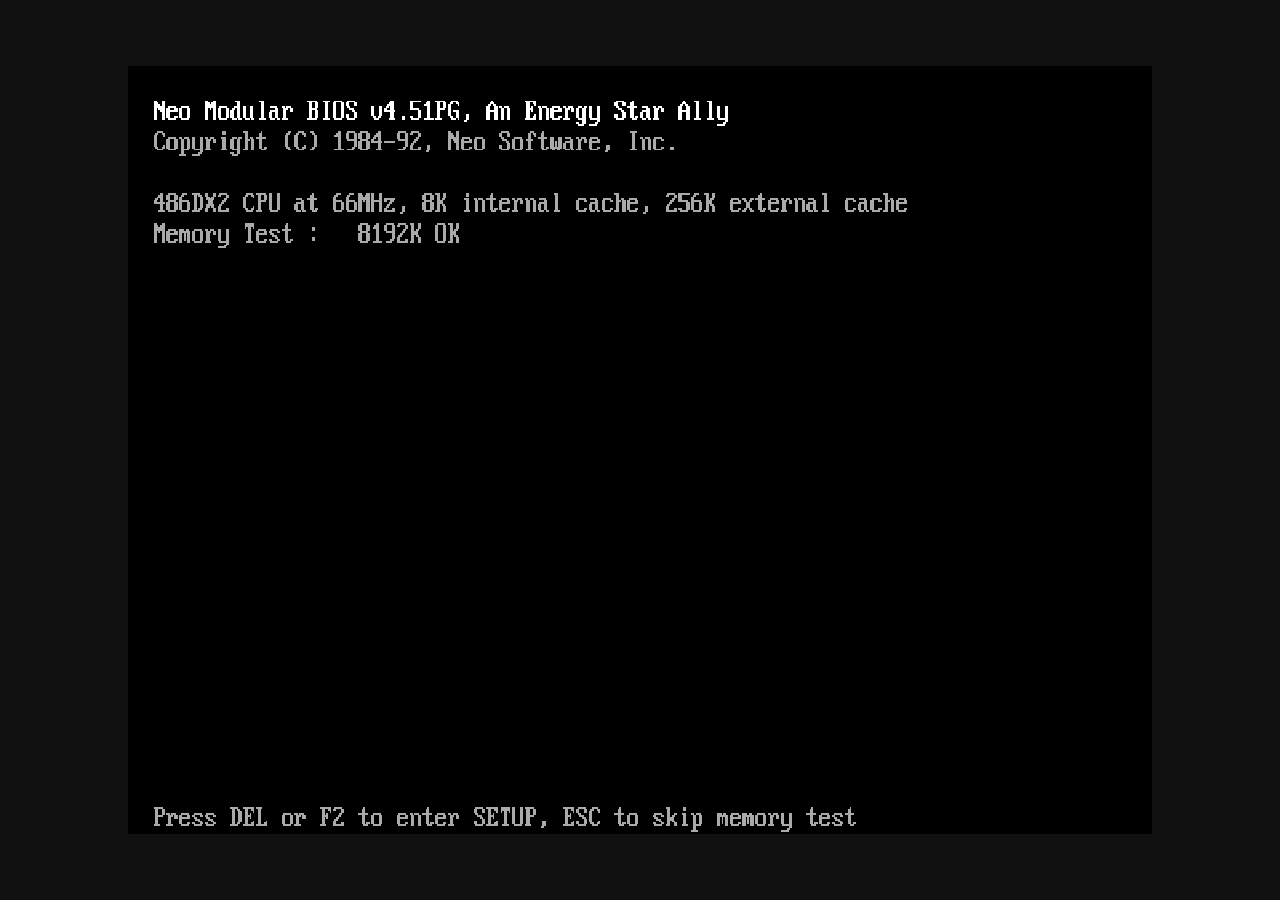
==== commit 1fb52581: "Add a BIOS setup utility - Press DEL (Delete/Backspace) or F2 during the power-on self test to open " ====
--- a/index.html
+++ b/index.html
@@ -23,6 +23,7 @@
 <script src="js/shell.js"></script>
 <script src="js/settings.js"></script>
 <script src="js/dos.js"></script>
+<script src="js/bios.js"></script>
 <script src="js/apps/progman.js"></script>
 <script src="js/apps/winfile.js"></script>
 <script src="js/apps/control.js"></script>
@@ -45,6 +46,7 @@
 <script src="js/neo10/explorer.js"></script>
 <script src="js/neo10/settings10.js"></script>
 <script src="js/neo10/misc10.js"></script>
+<script src="js/neo10/photos.js"></script>
 <script src="js/neo10/edge.js"></script>
 <script src="js/neo10/setup10.js"></script>
 <script src="js/main.js"></script>
--- a/css/neo10.css
+++ b/css/neo10.css
@@ -326,3 +326,47 @@
 .nw-table { border-collapse: collapse; margin-bottom: 12px; }
 .nw-table td, .nw-table th { padding: 3px 14px 3px 0; text-align: left; vertical-align: middle; }
 .nw-table .num { text-align: right; }
+
+/* ===== Photos ===== */
+.body.ph { display: flex; flex-direction: column; background: var(--window); color: var(--window-text); font: var(--neo-text); }
+.ph-bar { flex: none; display: flex; align-items: center; gap: 4px; min-height: 34px; padding: 4px; box-sizing: border-box; background: var(--btn-face); color: var(--btn-text); border-bottom: 1px solid #000; overflow: hidden; }
+.ph-title { font: 24px/28px "W31 Sans 24"; padding: 0 8px 0 4px; white-space: nowrap; }
+.ph-name { flex: 1; min-width: 40px; padding: 0 6px; overflow: hidden; text-overflow: ellipsis; white-space: nowrap; }
+.ph-sp { flex: 1; }
+.ph-gap { width: 6px; flex: none; }
+.ph-btn { flex: none; display: flex; align-items: center; justify-content: center; gap: 4px; height: 24px; min-width: 26px; padding: 0 6px; box-sizing: border-box; border: 1px solid #000; background: var(--btn-face); color: var(--btn-text); font: var(--neo-small); white-space: nowrap; box-shadow: inset 1px 1px 0 var(--btn-highlight), inset -1px -1px 0 var(--btn-shadow); }
+.ph-btn:active:not(.dis), .ph-btn.on { box-shadow: inset 1px 1px 0 var(--btn-shadow); }
+.ph-btn.on { background-image: repeating-conic-gradient(var(--btn-highlight) 0 25%, transparent 0 50%); background-size: 2px 2px; }
+.ph-btn.dis { color: var(--disabled-text); }
+.ph-btn.dis img { opacity: .35; }
+.ph-zoom { flex: none; min-width: 44px; text-align: center; font: var(--neo-small); }
+.ph-scroll { flex: 1; overflow: auto; padding: 0 12px 16px; outline: none; }
+.ph-group { display: flex; align-items: baseline; gap: 8px; margin: 14px 0 8px; font: bold 16px/16px "W31 MS Sans Serif 10"; }
+.ph-group .neo-kind { font-weight: normal; }
+.ph-grid { display: flex; flex-wrap: wrap; gap: 6px; }
+.ph-thumb { width: 120px; padding: 3px; box-sizing: border-box; }
+.ph-thimg { width: 112px; height: 84px; display: flex; align-items: center; justify-content: center; overflow: hidden; background: var(--btn-face); border: 1px solid #000; }
+.ph-thimg img, .ph-pic img, .ph-pic canvas, .ph-slide img, .ph-slide canvas { display: block; image-rendering: pixelated; }
+.ph-thname { margin-top: 3px; padding: 0 2px; font: var(--neo-small); text-align: center; white-space: nowrap; overflow: hidden; text-overflow: ellipsis; }
+.ph-thumb.cur .ph-thimg { outline: 3px solid var(--highlight); outline-offset: 1px; }
+.ph-thumb.cur .ph-thname { background: var(--highlight); color: var(--highlight-text); }
+.ph-main { flex: 1; display: flex; min-height: 0; }
+.ph-view { flex: 1; position: relative; min-width: 0; background: #000; }
+.ph-stage { position: absolute; inset: 0; overflow: auto; outline: none; }
+.ph-pic { display: flex; width: max-content; height: max-content; min-width: 100%; min-height: 100%; padding: 8px; box-sizing: border-box; }
+.ph-pic > * { flex: none; margin: auto; }
+.ph-msg { color: #fff; font: var(--neo-text); }
+.ph-nav { position: absolute; top: 50%; z-index: 2; width: 28px; height: 48px; margin-top: -24px; display: flex; align-items: center; justify-content: center; border: 1px solid #000; background: var(--btn-face); box-shadow: inset 1px 1px 0 var(--btn-highlight), inset -1px -1px 0 var(--btn-shadow); }
+.ph-nav:active { box-shadow: inset 1px 1px 0 var(--btn-shadow); }
+.ph-nav.prev { left: 6px; }
+.ph-nav.next { right: 6px; }
+.ph-nav.hidden { display: none; }
+.ph-info { width: 210px; flex: none; overflow-y: auto; padding: 8px 12px 12px; background: var(--btn-face); color: var(--btn-text); border-left: 1px solid #000; }
+.ph-ihead { font: 24px/28px "W31 Sans 24"; margin-bottom: 4px; }
+.ph-info .neo-h2 { margin: 12px 0 4px; }
+.ph-ival { font: var(--neo-small); overflow-wrap: anywhere; }
+.ph-empty { flex: 1; display: flex; flex-direction: column; align-items: center; justify-content: center; gap: 10px; padding: 24px; text-align: center; }
+.ph-emptyh { font: 24px/28px "W31 Sans 24"; }
+.ph-hint { display: flex; align-items: center; gap: 10px; margin-top: 12px; padding: 8px; border: 1px solid #000; background: var(--btn-face); color: var(--btn-text); }
+.ph-slide { position: absolute; inset: 0; z-index: 300000; display: flex; align-items: center; justify-content: center; background: #000; }
+/* ===== end Photos ===== */
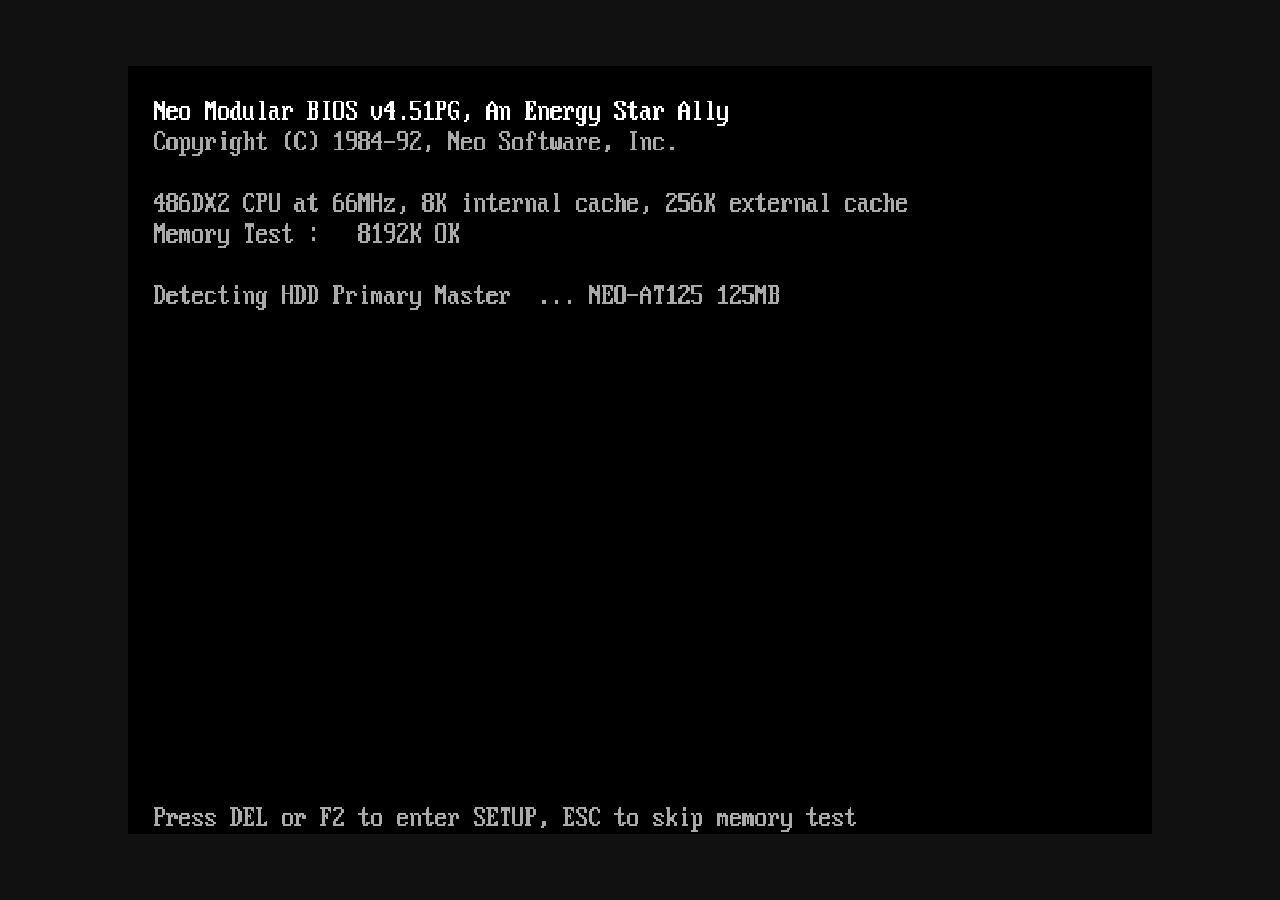
==== commit 9ff326fa: "Rename the Neo10 desktop to Windows 31 throughout the code - Move js/neo10 to js/windows31 (shell31," ====
--- a/index.html
+++ b/index.html
@@ -2,11 +2,11 @@
 <html lang="en">
 <head>
 <meta charset="utf-8">
-<title>Neo31 — Windows 3.1 &amp; Neo10</title>
+<title>Windows 31</title>
 <meta name="viewport" content="width=device-width, initial-scale=1">
 <link rel="stylesheet" href="css/win31.css">
-<link rel="stylesheet" href="css/neo10.css">
-<link rel="stylesheet" href="css/setup10.css">
+<link rel="stylesheet" href="css/windows31.css">
+<link rel="stylesheet" href="css/setup31.css">
 </head>
 <body>
 <div id="stage">
@@ -41,14 +41,14 @@
 <script src="js/apps/misc.js"></script>
 <script src="js/apps/sol.js"></script>
 <script src="js/apps/winmine.js"></script>
-<script src="js/neo10/fileops.js"></script>
-<script src="js/neo10/shell10.js"></script>
-<script src="js/neo10/explorer.js"></script>
-<script src="js/neo10/settings10.js"></script>
-<script src="js/neo10/misc10.js"></script>
-<script src="js/neo10/photos.js"></script>
-<script src="js/neo10/edge.js"></script>
-<script src="js/neo10/setup10.js"></script>
+<script src="js/windows31/fileops.js"></script>
+<script src="js/windows31/shell31.js"></script>
+<script src="js/windows31/explorer.js"></script>
+<script src="js/windows31/settings31.js"></script>
+<script src="js/windows31/misc31.js"></script>
+<script src="js/windows31/photos.js"></script>
+<script src="js/windows31/edge.js"></script>
+<script src="js/windows31/setup31.js"></script>
 <script src="js/main.js"></script>
 </body>
 </html>
--- a/css/win31.css
+++ b/css/win31.css
@@ -1,4 +1,4 @@
-/* ===== Neo31 — Windows 3.1 look & feel ===== */
+/* ===== Windows 31 — look & feel, drawn with Windows 3.1's pixels ===== */
 /* ===== Bitmap fonts (pixel-square outlines built by tools/build_fonts.py) ===== */
 @font-face { font-family: "W31 System"; src: url(../fonts/w31-system.ttf); font-weight: 100 900; font-display: block; }
 @font-face { font-family: "W31 MS Sans Serif"; src: url(../fonts/w31-mssans-8.ttf); font-weight: 100 549; font-display: block; }
--- a/css/windows31.css
+++ b/css/windows31.css
@@ -0,0 +1,378 @@
+/* ===== Windows 31: the desktop's layout, in Windows 3.1 pixels =====
+   Bitmap fonts are only ever used at whole multiples of their cell size. */
+#desktop.w31 { --tbh: 41px; --w31-text: 16px/16px "W31 MS Sans Serif 10", sans-serif; --w31-small: 13px/13px "W31 MS Sans Serif", sans-serif; }
+#desktop.w31 > .wmc { bottom: var(--tbh); }
+.w31-pix { image-rendering: pixelated; }
+
+/* full-screen layers: boot, lock, sign-in, shutdown */
+.w31-full { position: absolute; inset: 0; z-index: 300000; overflow: hidden; color: #fff; }
+.w31-center { position: absolute; inset: 0; display: flex; flex-direction: column; align-items: center; justify-content: center; }
+.w31-bigtext { font: 32px/36px "W31 Sans 32"; color: #fff; }
+.w31-lockbg { position: absolute; inset: 0; image-rendering: pixelated; }
+.w31-lockface { position: absolute; inset: 0; }
+.w31-lockclock { position: absolute; left: 48px; bottom: 56px; text-shadow: 2px 2px 0 #000; }
+.w31-locktime { font: 96px/108px "W31 Sans 96"; }
+.w31-lockdate { font: 48px/55px "W31 Sans 48"; }
+.w31-signin { gap: 16px; background: transparent; }
+.w31-signin img { image-rendering: pixelated; border: 2px solid #fff; }
+.w31-signname { font: 32px/36px "W31 Sans 32"; text-shadow: 2px 2px 0 #000; }
+.w31-pwrow { display: flex; gap: 0; }
+.w31-pw { width: 220px; height: 30px !important; font: 16px/16px "W31 System"; }
+.w31-pwrow .btn { min-width: 34px; height: 30px; }
+.w31-signmsg { font: 16px/16px "W31 System"; min-height: 16px; text-shadow: 1px 1px 0 #000; }
+.w31-welcome { display: flex; align-items: center; gap: 16px; font: 32px/36px "W31 Sans 32"; }
+.w31-signpower { position: absolute; right: 16px; bottom: 16px; }
+.w31-signpower .w31-tbtn { background: var(--btn-face); }
+
+/* ---------------- taskbar ---------------- */
+.w31-taskbar {
+  position: absolute; left: 0; right: 0; bottom: 0; height: 41px; z-index: 90000; display: flex; align-items: center; gap: 2px;
+  padding: 2px 0 1px 2px; background: var(--btn-face); color: var(--btn-text); border-top: 1px solid #000; font: var(--w31-small);
+  transition: none;
+}
+.w31-taskbar.accent { background: var(--active-title); color: var(--active-title-text); }
+.w31-taskbar.autohide:not(.peek) { transform: translateY(39px); }
+.w31-tbtn { height: 36px; min-width: 30px; padding: 0 5px; display: flex; align-items: center; justify-content: center; gap: 6px; flex: none; }
+.w31-tbtn:active, .w31-tbtn.pressed { box-shadow: inset 1px 1px 0 var(--btn-shadow), inset -1px -1px 0 var(--btn-highlight); }
+.w31-start { width: 48px; box-shadow: inset 1px 1px 0 var(--btn-highlight), inset -1px -1px 0 var(--btn-shadow); border: 1px solid #000; height: 36px; background: var(--btn-face); }
+.w31-start span { display: none; }
+.w31-start.pressed { box-shadow: inset 1px 1px 0 var(--btn-shadow); }
+.w31-search { display: flex; align-items: center; gap: 4px; width: 230px; height: 30px; padding: 0 4px; border: 1px solid #000; background: var(--window); flex: none; }
+.w31-search input { flex: 1; border: 0 !important; height: 26px !important; padding: 0 2px; background: transparent; color: var(--window-text); font: 16px/16px "W31 System"; }
+.w31-search input::placeholder { color: var(--disabled-text); }
+.w31-search.inpanel { width: auto; margin: 6px; }
+.w31-tbapps { flex: 1; display: flex; gap: 2px; overflow: hidden; height: 38px; align-items: center; }
+.w31-tbapp {
+  position: relative; width: 44px; height: 38px; display: flex; align-items: center; justify-content: center; gap: 6px; flex: none; padding: 0 4px;
+}
+.w31-tbapp.running { background: var(--btn-face); border: 1px solid #000; box-shadow: inset 1px 1px 0 var(--btn-highlight), inset -1px -1px 0 var(--btn-shadow); }
+.w31-tbapp.running::after { content: ''; position: absolute; left: 6px; right: 6px; bottom: 2px; height: 2px; background: var(--highlight); }
+.w31-tbapp.multi::before { content: ''; position: absolute; right: -3px; top: 3px; bottom: 3px; width: 2px; border: 1px solid #000; border-left: 0; background: var(--btn-face); }
+.w31-tbapp.active { box-shadow: inset 1px 1px 0 var(--btn-shadow), inset 2px 2px 0 var(--btn-shadow); background-image: repeating-conic-gradient(var(--btn-highlight) 0 25%, transparent 0 50%); background-size: 2px 2px; }
+.w31-tbapp.labels { width: 168px; justify-content: flex-start; }
+.w31-tbapp.labels span { white-space: nowrap; overflow: hidden; text-overflow: ellipsis; font: 16px/16px "W31 System"; }
+.w31-tbapp.flash { background: var(--active-title); }
+.w31-tray { display: flex; align-items: center; height: 38px; gap: 0; flex: none; }
+.w31-clock { flex-direction: column; gap: 2px; min-width: 72px; padding: 0 6px; font: var(--w31-small); }
+.w31-showdesk { width: 7px; height: 38px; border-left: 1px solid var(--btn-shadow); margin-left: 4px; flex: none; }
+
+/* ---------------- panels (start, search, action centre, flyouts) ---------------- */
+.w31-panel { position: absolute; bottom: var(--tbh); z-index: 95000; color: var(--btn-text); font: var(--w31-text); }
+.raised { border: 1px solid #000; }
+.w31-start-menu { left: 0; height: min(520px, calc(100% - var(--tbh) - 8px)); display: flex; background: var(--btn-face); }
+.w31-rail { width: 48px; display: flex; flex-direction: column; border-right: 1px solid var(--btn-shadow); padding: 4px 0; flex: none; }
+.w31-railbtn { height: 40px; display: flex; align-items: center; justify-content: center; }
+.w31-railbtn span { display: none; }
+.w31-railbtn:hover, .w31-appitem:hover, .w31-appitem.hot, .w31-cat:hover { background: var(--highlight); color: var(--highlight-text); }
+.w31-applist { width: 240px; overflow-y: auto; padding: 4px 0; flex: none; background: var(--window); color: var(--window-text); border-right: 1px solid #000; }
+.w31-applabel { font: bold 13px/13px "W31 MS Sans Serif"; padding: 10px 10px 6px; color: inherit; }
+.w31-appitem { display: flex; align-items: center; gap: 8px; padding: 4px 10px; min-height: 26px; cursor: inherit; }
+.w31-appitem.indent { padding-left: 30px; }
+.w31-appitem.cur { background: var(--btn-face); box-shadow: inset 3px 0 0 var(--highlight); }
+.w31-chev { margin-left: auto; font: var(--w31-small); }
+.w31-tiles { width: 320px; padding: 4px 10px; overflow-y: auto; flex: none; }
+.w31-tilehead { font: bold 13px/13px "W31 MS Sans Serif"; padding: 6px 0 8px; }
+.w31-tilegrid { display: grid; grid-template-columns: repeat(3, 96px); grid-auto-rows: 96px; gap: 6px; grid-auto-flow: dense; }
+.w31-tile { position: relative; border: 1px solid #000; color: #fff; overflow: hidden; box-shadow: inset 1px 1px 0 rgba(255,255,255,.6), inset -1px -1px 0 rgba(0,0,0,.6); background-repeat: repeat; image-rendering: pixelated; }
+.w31-tile.wide { grid-column: span 2; }
+.w31-tile:active { box-shadow: inset 1px 1px 0 rgba(0,0,0,.6); }
+.w31-tilebody { position: absolute; inset: 0 0 18px 0; display: flex; flex-direction: column; align-items: center; justify-content: center; gap: 4px; font: var(--w31-small); text-shadow: 1px 1px 0 #000; }
+.w31-tilebig { font: 32px/36px "W31 Sans 32"; }
+.w31-tilerow { display: flex; align-items: center; gap: 8px; }
+.w31-tilename { position: absolute; left: 5px; bottom: 4px; font: var(--w31-small); text-shadow: 1px 1px 0 #000; white-space: nowrap; }
+
+.w31-search-panel { left: 52px; width: 600px; height: min(440px, calc(100% - var(--tbh) - 8px)); display: flex; flex-wrap: wrap; background: var(--btn-face); align-content: stretch; }
+.w31-search-panel .w31-search.inpanel { width: calc(100% - 12px); flex: none; }
+.w31-results { width: 300px; height: 100%; overflow-y: auto; background: var(--window); color: var(--window-text); border-right: 1px solid #000; }
+.w31-search-panel .w31-search.inpanel ~ .w31-results, .w31-search-panel .w31-search.inpanel ~ .w31-resdetail { height: calc(100% - 44px); }
+.w31-appitem.best { min-height: 48px; }
+.w31-resdetail { flex: 1; display: flex; flex-direction: column; align-items: center; padding: 24px 12px; gap: 8px; height: 100%; }
+.w31-resdetail img { image-rendering: pixelated; }
+.w31-resdetail .w31-appitem { align-self: stretch; }
+.w31-detname { font: 24px/28px "W31 Sans 24"; text-align: center; }
+.w31-kind { font: var(--w31-small); color: inherit; opacity: 1; }
+.w31-sep { align-self: stretch; border-top: 1px solid var(--btn-shadow); margin: 6px 0; }
+.w31-noresult { padding: 16px; }
+
+.w31-action { right: 0; top: 0; width: 330px; display: flex; flex-direction: column; background: var(--btn-face); }
+.w31-achead { display: flex; justify-content: space-between; align-items: baseline; padding: 12px 12px 8px; font: 16px/16px "W31 System"; }
+.w31-link { color: var(--highlight); text-decoration: underline; font: var(--w31-small); padding: 4px 0; }
+.w31-panel .w31-link, .w31-scontent .w31-link { cursor: inherit; }
+.w31-notes { flex: 1; overflow-y: auto; padding: 0 8px; display: flex; flex-direction: column; gap: 6px; }
+.w31-note { position: relative; display: flex; gap: 10px; padding: 8px 22px 8px 8px; background: var(--window); color: var(--window-text); }
+.w31-ttitle { font: bold 16px/16px "W31 MS Sans Serif 10"; margin: 2px 0; }
+.w31-nonotes { padding: 24px; text-align: center; }
+.w31-x { position: absolute; right: 2px; top: 2px; width: 16px; height: 16px; line-height: 14px; text-align: center; font: bold 16px/14px "W31 System"; border: 1px solid #000; background: var(--btn-face); color: var(--btn-text); }
+.w31-quick { display: grid; grid-template-columns: repeat(4, 1fr); gap: 4px; padding: 8px; border-top: 1px solid var(--btn-shadow); }
+.w31-qa { height: 60px; display: flex; flex-direction: column; justify-content: center; align-items: center; gap: 4px; border: 1px solid #000; background: var(--btn-face); font: var(--w31-small); text-align: center; box-shadow: inset 1px 1px 0 var(--btn-highlight), inset -1px -1px 0 var(--btn-shadow); }
+.w31-qa.on { background: var(--highlight); color: var(--highlight-text); box-shadow: inset 1px 1px 0 var(--btn-shadow); }
+
+.w31-fly { right: 4px; width: 300px; padding: 12px; background: var(--btn-face); display: flex; flex-direction: column; gap: 6px; }
+.w31-flytime { font: 32px/36px "W31 Sans 32"; }
+.w31-cal { margin-top: 6px; }
+.w31-calhead { display: flex; justify-content: space-between; padding: 4px 0; font: 16px/16px "W31 System"; }
+.w31-calgrid { display: grid; grid-template-columns: repeat(7, 1fr); text-align: center; gap: 1px; background: var(--window); color: var(--window-text); border: 1px solid #000; }
+.w31-caldow { font: bold 13px/22px "W31 MS Sans Serif"; border-bottom: 1px solid #000; }
+.w31-calday { line-height: 26px; }
+.w31-calday.other { color: var(--disabled-text); }
+.w31-calday.today { background: var(--highlight); color: var(--highlight-text); }
+.w31-volrow { display: flex; align-items: center; gap: 8px; }
+.w31-flypct { width: 32px; text-align: right; font: 16px/16px "W31 System"; }
+.w31-netitem { display: flex; gap: 10px; align-items: center; padding: 8px; border: 1px solid #000; background: var(--window); color: var(--window-text); }
+.w31-netitem.on { box-shadow: inset 4px 0 0 var(--highlight); }
+
+.w31-toast { position: absolute; right: 8px; width: 330px; z-index: 96000; }
+.w31-toast .inner { background: var(--btn-face); }
+.w31-toastbody { display: flex; gap: 10px; padding: 10px; font: var(--w31-text); color: var(--btn-text); }
+
+/* ---------------- task view ---------------- */
+.w31-taskview { position: absolute; left: 0; right: 0; top: 0; bottom: var(--tbh); z-index: 94000; background: repeating-conic-gradient(#000 0 25%, transparent 0 50%) 0 0 / 2px 2px; display: flex; flex-direction: column; overflow: auto; }
+.w31-vdstrip { display: flex; gap: 12px; padding: 16px; justify-content: center; flex: none; }
+.w31-vd { position: relative; width: 130px; height: 96px; display: flex; flex-direction: column; align-items: center; gap: 6px; padding: 8px; background: var(--btn-face); color: var(--btn-text); font: var(--w31-small); box-shadow: inset 1px 1px 0 var(--btn-highlight), inset -1px -1px 0 var(--btn-shadow); }
+.w31-vd.cur { box-shadow: inset 1px 1px 0 var(--btn-shadow); background: var(--highlight); color: var(--highlight-text); }
+.w31-vdthumb { width: 96px; height: 54px; background: var(--desktop); border: 1px solid #000; }
+.w31-vdnew { justify-content: center; }
+.w31-cards { flex: 1; display: flex; flex-wrap: wrap; gap: 28px; align-content: center; justify-content: center; padding: 24px; }
+.w31-card { position: relative !important; width: 230px; height: 160px; }
+.w31-cardbody { display: flex; align-items: center; justify-content: center; }
+.w31-card .w31-x { top: -9px; right: -9px; }
+
+/* ---------------- desktop icons ---------------- */
+.w31-deskicons { position: absolute; inset: 0; z-index: 0; }
+.w31-deskicons .icon .lbl { background: transparent !important; color: #fff; text-shadow: 1px 1px 0 #000; }
+.w31-deskicons .icon.sel .lbl { text-shadow: none; }
+.w31-deskicons .icon.sel .lbl { background: var(--highlight) !important; color: var(--highlight-text) !important; }
+.w31-deskicons .icon.sel .img { filter: none; }
+.w31-rename { width: 74px; height: 18px !important; padding: 0 2px !important; font: 13px/13px "W31 MS Sans Serif" !important; }
+
+/* ---------------- File Explorer ---------------- */
+.body.w31-explorer { display: flex; flex-direction: column; background: var(--btn-face); }
+.w31-xbar { display: flex; gap: 4px; padding: 4px; align-items: center; border-bottom: 1px solid #000; flex: none; }
+.w31-xbtn { width: 26px; height: 24px; display: flex; align-items: center; justify-content: center; border: 1px solid #000; background: var(--btn-face); box-shadow: inset 1px 1px 0 var(--btn-highlight), inset -1px -1px 0 var(--btn-shadow); }
+.w31-xbtn:active { box-shadow: inset 1px 1px 0 var(--btn-shadow); }
+.w31-xbtn.dis img { opacity: .35; }
+.w31-addr { flex: 1; height: 24px !important; }
+.w31-xsearch { width: 160px; height: 24px !important; }
+.w31-xsplit { flex: 1; display: flex; min-height: 0; background: var(--window); }
+.w31-xnav { width: 168px; border: 0 !important; border-right: 1px solid #000 !important; font: var(--w31-text) !important; flex: none; }
+.w31-xnav .it { min-height: 22px; }
+.w31-xmain { flex: 1; border: 0 !important; position: relative; font: var(--w31-text) !important; overflow: auto; }
+.w31-xhead { position: sticky; top: 0; display: flex; z-index: 2; background: var(--btn-face); }
+.w31-xcol { padding: 1px 6px; font: var(--w31-small); flex: none; overflow: hidden; white-space: nowrap; background: var(--btn-face); color: var(--btn-text); box-shadow: inset 1px 1px 0 var(--btn-highlight), inset -1px -1px 0 var(--btn-shadow); }
+.w31-xrow { display: flex !important; align-items: center; min-height: 20px; white-space: nowrap; }
+.w31-taskmgr .w31-xrow.sel { background: var(--highlight); color: var(--highlight-text); }
+.w31-xrow > span { flex: none; display: flex; align-items: center; gap: 6px; overflow: hidden; padding: 0 6px; }
+.w31-xname { overflow: hidden; text-overflow: ellipsis; }
+.view-icons .w31-xgrid { display: flex; flex-wrap: wrap; align-content: flex-start; padding: 6px; gap: 4px; }
+.w31-xicon { position: relative !important; width: 84px; padding: 4px 0; }
+.w31-xicon.sel .lbl { background: var(--highlight); color: var(--highlight-text); }
+.w31-xicon .lbl { max-width: 82px; }
+.view-list .w31-xgrid { display: flex; flex-direction: column; flex-wrap: wrap; height: 100%; align-content: flex-start; }
+.w31-xlist { width: 200px; }
+.w31-xmain .w31-xgrid .icon { left: auto; top: auto; }
+/* This PC lays out the same in every view, like Windows 10 */
+.w31-pcgrid { display: flex; flex-wrap: wrap; align-content: flex-start; padding: 6px; gap: 4px; }
+.w31-pcgrid .icon { left: auto; top: auto; }
+.w31-pcdrives { display: flex; flex-wrap: wrap; }
+.w31-drive { display: inline-flex; gap: 10px; padding: 8px; margin: 4px 8px; width: 270px; align-items: center; }
+.w31-drive:hover { background: var(--btn-face); }
+.w31-usage { height: 12px; width: 190px; margin: 4px 0; background: var(--window); position: relative; }
+.w31-usage > div { height: 100%; }
+.w31-xtools { display: flex; gap: 6px; padding: 6px; border-bottom: 1px solid var(--btn-shadow); }
+.w31-xempty { padding: 24px; text-align: center; color: var(--disabled-text); }
+
+/* ---------------- Settings ---------------- */
+.body.w31-settings { display: flex; background: var(--window); color: var(--window-text); font: var(--w31-text); }
+.w31-sside { width: 210px; border-right: 1px solid #000; overflow-y: auto; background: var(--btn-face); color: var(--btn-text); flex: none; padding-top: 6px; }
+.w31-home { border-bottom: 1px solid var(--btn-shadow); margin-bottom: 4px; }
+.w31-scontent { flex: 1; overflow: auto; padding: 16px 28px 32px; position: relative; }
+.w31-h1 { font: 32px/36px "W31 Sans 32"; margin: 2px 0 12px; }
+.w31-h2 { font: bold 16px/16px "W31 MS Sans Serif 10"; margin: 18px 0 8px; }
+.w31-p { font: var(--w31-text); margin: 4px 0; max-width: 520px; white-space: pre-wrap; }
+.w31-sfield { margin: 12px 0; position: relative; }
+.w31-slabel { font: 16px/16px "W31 MS Sans Serif 10"; margin-bottom: 6px; }
+.w31-srow { display: flex; gap: 12px; align-items: center; }
+.w31-btnrow { display: flex; gap: 8px; }
+.w31-togrow { display: flex; align-items: center; gap: 10px; }
+.w31-toggle { position: relative; width: 44px; height: 22px; border: 1px solid #000; background: var(--window); box-shadow: inset 1px 1px 0 var(--btn-shadow); }
+.w31-toggle.on { background: var(--highlight); }
+.w31-knob { position: absolute; top: 2px; left: 2px; width: 16px; height: 16px; background: var(--btn-face); box-shadow: inset 1px 1px 0 var(--btn-highlight), inset -1px -1px 0 var(--btn-shadow); }
+.w31-toggle.on .w31-knob { left: 24px; }
+.w31-toggle:focus { outline: 1px dotted var(--window-text); outline-offset: 2px; }
+.w31-catgrid { display: grid; grid-template-columns: repeat(3, 1fr); gap: 8px; margin-top: 20px; }
+.w31-cat { display: flex; gap: 12px; align-items: center; padding: 10px; border: 1px solid transparent; }
+.w31-findwrap { position: relative; width: 340px; margin: 0 auto; }
+.w31-find { width: 340px; height: 28px !important; }
+.w31-findres { position: absolute; left: 0; right: 0; top: 30px; z-index: 5; background: var(--window); border: 1px solid #000; }
+.w31-findres:empty { display: none; }
+.w31-swatches { display: flex; flex-wrap: wrap; gap: 6px; max-width: 420px; margin: 6px 0 10px; }
+.w31-swatch { width: 30px; height: 30px; border: 1px solid #000; }
+.w31-swatch.on { outline: 2px solid var(--window-text); outline-offset: 2px; }
+.w31-picgrid { display: grid; grid-template-columns: repeat(auto-fill, 84px); gap: 8px; max-width: 560px; margin-bottom: 8px; }
+.w31-pic { width: 84px; height: 60px; border: 1px solid #000; background-repeat: repeat; background-color: var(--desktop); image-rendering: pixelated; }
+.w31-pic.on { outline: 3px solid var(--highlight); outline-offset: 1px; }
+.w31-preview { position: relative; width: 240px; height: 150px; border: 1px solid #000; overflow: hidden; margin-bottom: 12px; image-rendering: pixelated; }
+.w31-themes { display: grid; grid-template-columns: repeat(auto-fill, 128px); gap: 8px; }
+.w31-theme { display: flex; flex-direction: column; gap: 4px; padding: 6px; font: var(--w31-small); background: var(--btn-face); color: var(--btn-text); }
+.w31-theme.on { outline: 3px solid var(--highlight); }
+.w31-thprev { height: 60px; padding: 10px 16px; border: 1px solid #000; }
+.w31-thprev > div { height: 36px; }
+.w31-info { display: flex; flex-direction: column; gap: 4px; margin: 6px 0; }
+.w31-inforow { display: flex; gap: 12px; }
+.w31-inforow > span:first-child { width: 200px; flex: none; font: bold 16px/16px "W31 MS Sans Serif 10"; }
+.w31-approw { display: flex; gap: 12px; align-items: center; padding: 6px; border-bottom: 1px solid var(--btn-shadow); }
+.w31-approw:hover { background: var(--btn-face); }
+
+/* ---------------- Task Manager ---------------- */
+.body.w31-taskmgr { display: flex; flex-direction: column; background: var(--btn-face); padding: 6px; }
+.w31-tabs { display: flex; gap: 0; flex: none; }
+.w31-tab { padding: 3px 12px; border: 1px solid #000; border-bottom: 0; background: var(--btn-face); margin-right: -1px; position: relative; top: 1px; box-shadow: inset 1px 1px 0 var(--btn-highlight); }
+.w31-tab.on { background: var(--window); z-index: 1; padding-bottom: 4px; top: 0; }
+.w31-tabpane { flex: 1; overflow: auto; background: var(--window); color: var(--window-text); border: 1px solid #000; padding: 4px; font: var(--w31-text); }
+.w31-tmfoot { display: flex; justify-content: flex-end; padding-top: 6px; flex: none; }
+.w31-graph { border: 1px solid #000; image-rendering: pixelated; display: block; margin: 4px 0; }
+
+/* ---------------- Weather ---------------- */
+.body.w31-weather { padding: 12px 16px; background: var(--window); color: var(--window-text); font: var(--w31-text); }
+.w31-wxnow { display: flex; gap: 16px; align-items: center; margin-bottom: 12px; }
+.w31-wxnow img { image-rendering: pixelated; }
+.w31-wxtemp { font: 64px/72px "W31 Sans 64"; }
+.w31-wxdays { display: flex; gap: 8px; margin-bottom: 10px; }
+.w31-wxday { width: 90px; display: flex; flex-direction: column; align-items: center; gap: 4px; padding: 6px 2px; background: var(--btn-face); color: var(--btn-text); box-shadow: inset 1px 1px 0 var(--btn-highlight), inset -1px -1px 0 var(--btn-shadow); }
+
+/* ======================= MICROSOFT EDGE ======================= */
+.body.edge { display: flex; flex-direction: column; background: var(--btn-face); --w31-text: 16px/16px "W31 MS Sans Serif 10", sans-serif; --w31-small: 13px/13px "W31 MS Sans Serif", sans-serif; }
+.edge-tabs { flex: none; display: flex; align-items: flex-end; gap: 2px; height: 30px; padding: 0 4px; background: #808080; border-bottom: 1px solid #000; overflow: hidden; }
+.edge-tab { flex: 0 1 200px; min-width: 44px; height: 24px; display: flex; align-items: center; gap: 4px; padding: 0 2px 0 5px; background: #c0c0c0; color: #000; border: 1px solid #000; border-bottom: none; box-shadow: inset 1px 1px 0 #fff; font: var(--w31-small); overflow: hidden; }
+.edge-tab.on { height: 27px; margin-bottom: -1px; background: var(--btn-face); color: var(--btn-text); font-weight: bold; }
+.edge-tab img { flex: none; }
+.edge-tt { flex: 1; white-space: nowrap; overflow: hidden; }
+.edge-tx { flex: none; display: flex; width: 16px; height: 16px; }
+.edge-tx:hover { box-shadow: inset 1px 1px 0 #fff, inset -1px -1px 0 #808080; }
+.edge-plus { flex: none; display: flex; align-items: center; justify-content: center; width: 26px; height: 22px; margin: 0 0 2px 2px; background: var(--btn-face); border: 1px solid #000; box-shadow: inset 1px 1px 0 var(--btn-highlight), inset -1px -1px 0 var(--btn-shadow); }
+.edge-plus:active { box-shadow: inset 1px 1px 0 var(--btn-shadow); }
+.edge-bar .w31-xbtn.hidden { display: none; }
+.edge-addr { flex: 1; display: flex; align-items: center; gap: 4px; height: 24px; padding: 0 3px; min-width: 60px; }
+.edge-siteico, .edge-star { flex: none; display: flex; }
+.edge-addrin { flex: 1; min-width: 0; height: 20px; border: 0; outline: 0; padding: 0; background: transparent; color: #000; font: var(--dlg-font); font-weight: normal; }
+.edge-favbar { flex: none; display: flex; gap: 2px; padding: 2px 4px; border-bottom: 1px solid #000; font: var(--w31-small); overflow: hidden; }
+.edge-fav { display: flex; align-items: center; gap: 4px; padding: 2px 6px 2px 3px; white-space: nowrap; }
+.edge-fav:hover { box-shadow: inset 1px 1px 0 var(--btn-highlight), inset -1px -1px 0 var(--btn-shadow); }
+.edge-fav:active { box-shadow: inset 1px 1px 0 var(--btn-shadow), inset -1px -1px 0 var(--btn-highlight); }
+.edge-find { flex: none; display: flex; align-items: center; gap: 4px; padding: 3px 4px; border-bottom: 1px solid #000; font: var(--w31-small); }
+.edge-find input.tx { position: relative; width: 220px; height: 22px; }
+.edge-findn { min-width: 90px; padding: 0 4px; }
+.edge-views { flex: 1; position: relative; min-height: 0; background: #fff; }
+.edge-view { position: absolute; inset: 0; display: flex; flex-direction: column; }
+.edge-frame { flex: 1; width: 100%; border: 0; background: #fff; }
+.edge-info { flex: none; display: flex; align-items: center; gap: 8px; padding: 3px 6px; background: var(--btn-face); border-bottom: 1px solid #000; font: var(--w31-small); }
+.edge-info span { flex: 1; }
+.edge-status { position: absolute; left: 0; bottom: 0; z-index: 3; max-width: 70%; padding: 2px 5px; background: var(--btn-face); color: #000; border: 1px solid #000; border-left: 0; border-bottom: 0; font: var(--w31-small); white-space: nowrap; overflow: hidden; pointer-events: none; }
+.edge-dlbar { flex: none; display: flex; align-items: center; gap: 8px; padding: 5px 8px; border-top: 1px solid #000; font: var(--w31-text); }
+.edge-dlbar .btn { position: relative; height: 24px; padding: 0 10px; }
+.edge-sugg { position: absolute; z-index: 20; background: #fff; color: #000; border: 1px solid #000; font: var(--w31-text); }
+.edge-srow { display: flex; align-items: center; gap: 6px; padding: 3px 6px; white-space: nowrap; overflow: hidden; }
+.edge-srow .nw-date { margin-left: auto; padding-left: 12px; overflow: hidden; }
+.edge-srow.hot, .edge-srow:hover { background: var(--highlight); color: var(--highlight-text); }
+.edge-srow.hot .nw-date, .edge-srow:hover .nw-date { color: inherit; }
+
+/* pages */
+.edge-doc { flex: 1; overflow: auto; background: #fff; color: #000; font: 16px/18px "W31 MS Sans Serif 10", sans-serif; user-select: text; -webkit-user-select: text; image-rendering: pixelated; }
+.edge-doc a { color: #0000ff; text-decoration: underline; }
+.edge-doc a.vis { color: #800080; }
+.edge-doc input.tx { position: relative; height: 24px; }
+.edge-doc .btn { position: relative; height: 24px; padding: 0 12px; }
+.edge-doc mark.edge-hit { background: #ffff00; color: #000; }
+.edge-doc mark.edge-hit.cur { background: #00ffff; }
+.edge-pre { margin: 0; padding: 8px 12px; font: var(--fixed-font); white-space: pre-wrap; }
+.edge-img { flex: 1; display: flex; align-items: center; justify-content: center; min-height: 100%; background: #808080; }
+.edge-img img { image-rendering: pixelated; }
+.edge-row { display: flex; align-items: center; gap: 8px; padding: 3px 0; }
+.edge-rowx { display: flex; opacity: .6; }
+.edge-rowx:hover { opacity: 1; }
+.edge-set .w31-sfield { margin-bottom: 14px; }
+.edge-nt { display: flex; flex-direction: column; align-items: center; padding: 36px 16px 24px; }
+.edge-ntsearch { display: flex; align-items: center; gap: 6px; width: min(520px, 90%); height: 34px; padding: 0 8px; }
+.edge-ntsearch input { flex: 1; border: 0; outline: 0; background: transparent; font: 16px/16px "W31 MS Sans Serif 10"; color: #000; }
+.edge-nthead { align-self: stretch; max-width: 640px; margin: 24px auto 8px; width: 100%; font: bold 16px/16px "W31 MS Sans Serif 10"; }
+.edge-sites { display: grid; grid-template-columns: repeat(4, 140px); gap: 8px; }
+.edge-site { display: flex; flex-direction: column; align-items: center; justify-content: center; gap: 6px; height: 76px; padding: 4px; color: #000 !important; text-decoration: none !important; font: var(--w31-small); text-align: center; overflow: hidden; }
+.edge-site:active { box-shadow: inset 1px 1px 0 var(--btn-shadow); }
+.edge-ntfeed { width: 100%; max-width: 640px; }
+.edge-ntcols { display: grid; grid-template-columns: 1fr 200px; gap: 20px; align-items: start; }
+.nw-head { display: flex; align-items: center; gap: 24px; padding: 8px 16px; background: #000080; color: #fff; flex-wrap: wrap; }
+.edge-doc .nw-brand { display: flex; align-items: center; gap: 8px; color: #fff; text-decoration: none; font: 24px/28px "W31 Sans 24"; }
+.nw-nav { display: flex; gap: 14px; flex-wrap: wrap; }
+.edge-doc .nw-nav a { color: #fff; text-decoration: none; }
+.edge-doc .nw-nav a.on, .edge-doc .nw-nav a:hover { text-decoration: underline; }
+.nw-body { padding: 16px 24px; max-width: 760px; }
+.nw h1 { margin: 0 0 12px; font: 32px/36px "W31 Sans 32"; font-weight: normal; }
+.nw h2 { margin: 18px 0 6px; font: bold 16px/18px "W31 MS Sans Serif 10"; }
+.nw p { margin: 0 0 10px; max-width: 640px; }
+.nw-foot { margin-top: 8px; padding: 10px 24px 16px; border-top: 1px solid #c0c0c0; color: #808080; font: var(--w31-small); }
+.nw-search { display: flex; align-items: center; gap: 6px; margin: 4px 0 16px; }
+.nw-cols { display: grid; grid-template-columns: 1fr 220px; gap: 24px; }
+.nw-box { margin: 0 0 12px; padding: 8px 10px; border: 1px solid #000; background: var(--btn-face); }
+.nw-boxhead { margin-bottom: 6px; font-weight: bold; }
+.nw-item { margin-bottom: 10px; }
+.nw-date { color: #808080; font: var(--w31-small); }
+.nw-res { margin-bottom: 14px; }
+.nw-url { color: #008000; font: var(--w31-small); margin: 2px 0; }
+.nw-card { display: flex; align-items: center; gap: 12px; padding: 8px 0; border-bottom: 1px solid #c0c0c0; }
+.nw-thumb { flex: none; width: 64px; height: 48px; border: 1px solid #000; background-repeat: repeat; }
+.nw-wx { display: flex; align-items: center; gap: 8px; margin: 4px 0; }
+.nw-wxt { font: 24px/28px "W31 Sans 24"; }
+.nw-wx.big .nw-wxt { font: 48px/55px "W31 Sans 48"; }
+.nw-table { border-collapse: collapse; margin-bottom: 12px; }
+.nw-table td, .nw-table th { padding: 3px 14px 3px 0; text-align: left; vertical-align: middle; }
+.nw-table .num { text-align: right; }
+
+/* ===== Photos ===== */
+.body.ph { display: flex; flex-direction: column; background: var(--window); color: var(--window-text); font: var(--w31-text); }
+.ph-bar { flex: none; display: flex; align-items: center; gap: 4px; min-height: 34px; padding: 4px; box-sizing: border-box; background: var(--btn-face); color: var(--btn-text); border-bottom: 1px solid #000; overflow: hidden; }
+.ph-title { font: 24px/28px "W31 Sans 24"; padding: 0 8px 0 4px; white-space: nowrap; }
+.ph-name { flex: 1; min-width: 40px; padding: 0 6px; overflow: hidden; text-overflow: ellipsis; white-space: nowrap; }
+.ph-sp { flex: 1; }
+.ph-gap { width: 6px; flex: none; }
+.ph-btn { flex: none; display: flex; align-items: center; justify-content: center; gap: 4px; height: 24px; min-width: 26px; padding: 0 6px; box-sizing: border-box; border: 1px solid #000; background: var(--btn-face); color: var(--btn-text); font: var(--w31-small); white-space: nowrap; box-shadow: inset 1px 1px 0 var(--btn-highlight), inset -1px -1px 0 var(--btn-shadow); }
+.ph-btn:active:not(.dis), .ph-btn.on { box-shadow: inset 1px 1px 0 var(--btn-shadow); }
+.ph-btn.on { background-image: repeating-conic-gradient(var(--btn-highlight) 0 25%, transparent 0 50%); background-size: 2px 2px; }
+.ph-btn.dis { color: var(--disabled-text); }
+.ph-btn.dis img { opacity: .35; }
+.ph-zoom { flex: none; min-width: 44px; text-align: center; font: var(--w31-small); }
+.ph-scroll { flex: 1; overflow: auto; padding: 0 12px 16px; outline: none; }
+.ph-group { display: flex; align-items: baseline; gap: 8px; margin: 14px 0 8px; font: bold 16px/16px "W31 MS Sans Serif 10"; }
+.ph-group .w31-kind { font-weight: normal; }
+.ph-grid { display: flex; flex-wrap: wrap; gap: 6px; }
+.ph-thumb { width: 120px; padding: 3px; box-sizing: border-box; }
+.ph-thimg { width: 112px; height: 84px; display: flex; align-items: center; justify-content: center; overflow: hidden; background: var(--btn-face); border: 1px solid #000; }
+.ph-thimg img, .ph-pic img, .ph-pic canvas, .ph-slide img, .ph-slide canvas { display: block; image-rendering: pixelated; }
+.ph-thname { margin-top: 3px; padding: 0 2px; font: var(--w31-small); text-align: center; white-space: nowrap; overflow: hidden; text-overflow: ellipsis; }
+.ph-thumb.cur .ph-thimg { outline: 3px solid var(--highlight); outline-offset: 1px; }
+.ph-thumb.cur .ph-thname { background: var(--highlight); color: var(--highlight-text); }
+.ph-main { flex: 1; display: flex; min-height: 0; }
+.ph-view { flex: 1; position: relative; min-width: 0; background: #000; }
+.ph-stage { position: absolute; inset: 0; overflow: auto; outline: none; }
+.ph-pic { display: flex; width: max-content; height: max-content; min-width: 100%; min-height: 100%; padding: 8px; box-sizing: border-box; }
+.ph-pic > * { flex: none; margin: auto; }
+.ph-msg { color: #fff; font: var(--w31-text); }
+.ph-nav { position: absolute; top: 50%; z-index: 2; width: 28px; height: 48px; margin-top: -24px; display: flex; align-items: center; justify-content: center; border: 1px solid #000; background: var(--btn-face); box-shadow: inset 1px 1px 0 var(--btn-highlight), inset -1px -1px 0 var(--btn-shadow); }
+.ph-nav:active { box-shadow: inset 1px 1px 0 var(--btn-shadow); }
+.ph-nav.prev { left: 6px; }
+.ph-nav.next { right: 6px; }
+.ph-nav.hidden { display: none; }
+.ph-info { width: 210px; flex: none; overflow-y: auto; padding: 8px 12px 12px; background: var(--btn-face); color: var(--btn-text); border-left: 1px solid #000; }
+.ph-ihead { font: 24px/28px "W31 Sans 24"; margin-bottom: 4px; }
+.ph-info .w31-h2 { margin: 12px 0 4px; }
+.ph-ival { font: var(--w31-small); overflow-wrap: anywhere; }
+.ph-empty { flex: 1; display: flex; flex-direction: column; align-items: center; justify-content: center; gap: 10px; padding: 24px; text-align: center; }
+.ph-emptyh { font: 24px/28px "W31 Sans 24"; }
+.ph-hint { display: flex; align-items: center; gap: 10px; margin-top: 12px; padding: 8px; border: 1px solid #000; background: var(--btn-face); color: var(--btn-text); }
+.ph-slide { position: absolute; inset: 0; z-index: 300000; display: flex; align-items: center; justify-content: center; background: #000; }
+/* ===== end Photos ===== */
+
+/* ===== Alarms & Clock: alarms ringing over the lock screen ===== */
+.clock-lockcard { position: absolute; left: 50%; bottom: 60px; transform: translateX(-50%); z-index: 320000; width: 360px; padding: 12px; background: var(--btn-face); color: var(--btn-text); border: 1px solid #000; display: flex; flex-direction: column; gap: 12px; font: 16px/18px "W31 MS Sans Serif 10", sans-serif; }
+.clock-lockhead { display: flex; gap: 12px; align-items: center; }
+.clock-lockbtns { display: flex; gap: 8px; justify-content: flex-end; }
+.clock-lockbtns .btn { min-width: 110px; }
--- a/css/setup31.css
+++ b/css/setup31.css
@@ -0,0 +1,61 @@
+/* ===== Windows 31 Setup, out-of-box experience, updates and recovery ===== */
+.setup-setup { z-index: 400000; font: 16px/18px "W31 MS Sans Serif 10", sans-serif; }
+.setup-stack { display: flex; flex-direction: column; align-items: center; gap: 10px; }
+.setup-big { font: 32px/36px "W31 Sans 32"; color: #fff; text-align: center; }
+.setup-small { font: 13px/15px "W31 MS Sans Serif", sans-serif; color: #c0c0c0; text-align: center; }
+
+/* the classic-looking install wizard */
+.setup-setupbox { width: 520px; background: var(--btn-face); color: var(--btn-text); border: 1px solid #000; display: flex; flex-direction: column; }
+.setup-setuptitle { display: flex; align-items: center; gap: 6px; height: 20px; padding: 0 4px; background: var(--active-title); color: var(--active-title-text); font: var(--sys-font); }
+.setup-setupbody { min-height: 300px; padding: 16px 20px; display: flex; flex-direction: column; gap: 10px; white-space: pre-line; }
+.setup-msg { width: 380px; }
+.setup-msg .setup-setupbody { min-height: 0; }
+.setup-setupfoot { display: flex; justify-content: flex-end; gap: 8px; padding: 8px 12px; border-top: 1px solid var(--btn-shadow); }
+.setup-setupfoot:empty { display: none; }
+.setup-setuplogo { display: flex; align-items: center; gap: 14px; font: 32px/36px "W31 Sans 32"; color: #000080; margin-bottom: 8px; }
+.setup-field { display: flex; align-items: center; justify-content: space-between; gap: 10px; }
+.setup-note { font: 13px/15px "W31 MS Sans Serif", sans-serif; }
+.setup-err { font: 13px/15px "W31 MS Sans Serif", sans-serif; color: #800000; min-height: 15px; }
+.setup-h { font: 24px/28px "W31 Sans 24"; color: #000080; }
+.setup-mid { position: relative; flex: 1; min-height: 120px; }
+.setup-license { height: 170px; overflow-y: auto; background: var(--window); color: var(--window-text); padding: 6px; font: 13px/15px "W31 MS Sans Serif", sans-serif; white-space: pre-wrap; user-select: text; }
+.setup-task { display: flex; align-items: center; gap: 8px; color: var(--disabled-text); }
+.setup-task.on { color: var(--btn-text); font-weight: bold; }
+.setup-task.done { color: var(--btn-text); }
+.setup-tick { width: 14px; text-align: center; }
+.setup-task.done .setup-tick::before { content: '\221A'; }
+.setup-task.on .setup-tick::before { content: '\25BA'; }
+.setup-bar { height: 18px; background: var(--window); }
+.setup-bar > div { height: 100%; width: 0; background: var(--highlight); }
+
+/* tiles: install type, Reset this PC and the recovery environment */
+.setup-tile { display: flex; align-items: center; gap: 14px; padding: 10px; border: 1px solid transparent; outline: none; }
+.setup-tile:hover, .setup-tile:focus { border-color: currentColor; background: rgba(255, 255, 255, .12); }
+.setup-tiletitle { font: 16px/18px "W31 MS Sans Serif 10", sans-serif; font-weight: bold; }
+.setup-tile .setup-small { text-align: left; color: inherit; }
+.setup-setupbody .setup-tile:hover, .setup-setupbody .setup-tile:focus { background: var(--highlight); color: var(--highlight-text); }
+
+/* out-of-box experience */
+.setup-oobesteps { position: absolute; top: 24px; left: 40px; display: flex; gap: 28px; font: 13px/15px "W31 MS Sans Serif", sans-serif; color: #8080ff; }
+.setup-oobesteps .on { color: #fff; border-bottom: 2px solid #fff; padding-bottom: 2px; }
+.setup-oobe { position: absolute; inset: 70px 60px 70px 60px; display: flex; flex-direction: column; align-items: center; gap: 14px; }
+.setup-oobehead { font: 32px/40px "W31 Sans 32"; text-align: center; max-width: 640px; margin-top: 30px; }
+.setup-oobesub { font: 16px/18px "W31 MS Sans Serif 10", sans-serif; color: #c0c0c0; text-align: center; max-width: 560px; }
+.setup-oobemain { display: flex; flex-direction: column; align-items: center; gap: 10px; width: 100%; flex: 1; min-height: 0; }
+.setup-oobefoot { position: absolute; left: 60px; right: 60px; bottom: 24px; display: flex; gap: 10px; }
+.setup-list { width: 340px; height: 210px; background: var(--window); color: var(--window-text); font: 16px/18px "W31 MS Sans Serif 10", sans-serif; }
+.setup-list .it { min-height: 22px; }
+.setup-input.tx { width: 340px; height: 26px; font: 16px/18px "W31 MS Sans Serif 10", sans-serif; }
+.setup-busy { display: flex; flex-direction: column; align-items: center; gap: 18px; margin-top: 40px; }
+.setup-privgrid { display: grid; grid-template-columns: 1fr 1fr; gap: 14px 30px; max-width: 660px; overflow-y: auto; }
+.setup-privacy { display: flex; gap: 12px; align-items: flex-start; }
+.setup-privacy .setup-small { text-align: left; }
+.setup-togrow { display: flex; align-items: center; gap: 6px; flex: none; width: 90px; }
+.setup-oobe .w31-toggle { position: relative; }
+
+/* recovery environment */
+.setup-re { position: absolute; inset: 40px 60px; display: flex; flex-direction: column; gap: 20px; }
+.setup-reh { font: 32px/40px "W31 Sans 32"; }
+.setup-reback { min-height: 26px; }
+.setup-retiles { display: grid; grid-template-columns: repeat(auto-fill, minmax(280px, 1fr)); gap: 10px; align-content: start; }
+.setup-retiles .setup-small { color: #c0c0c0; }
